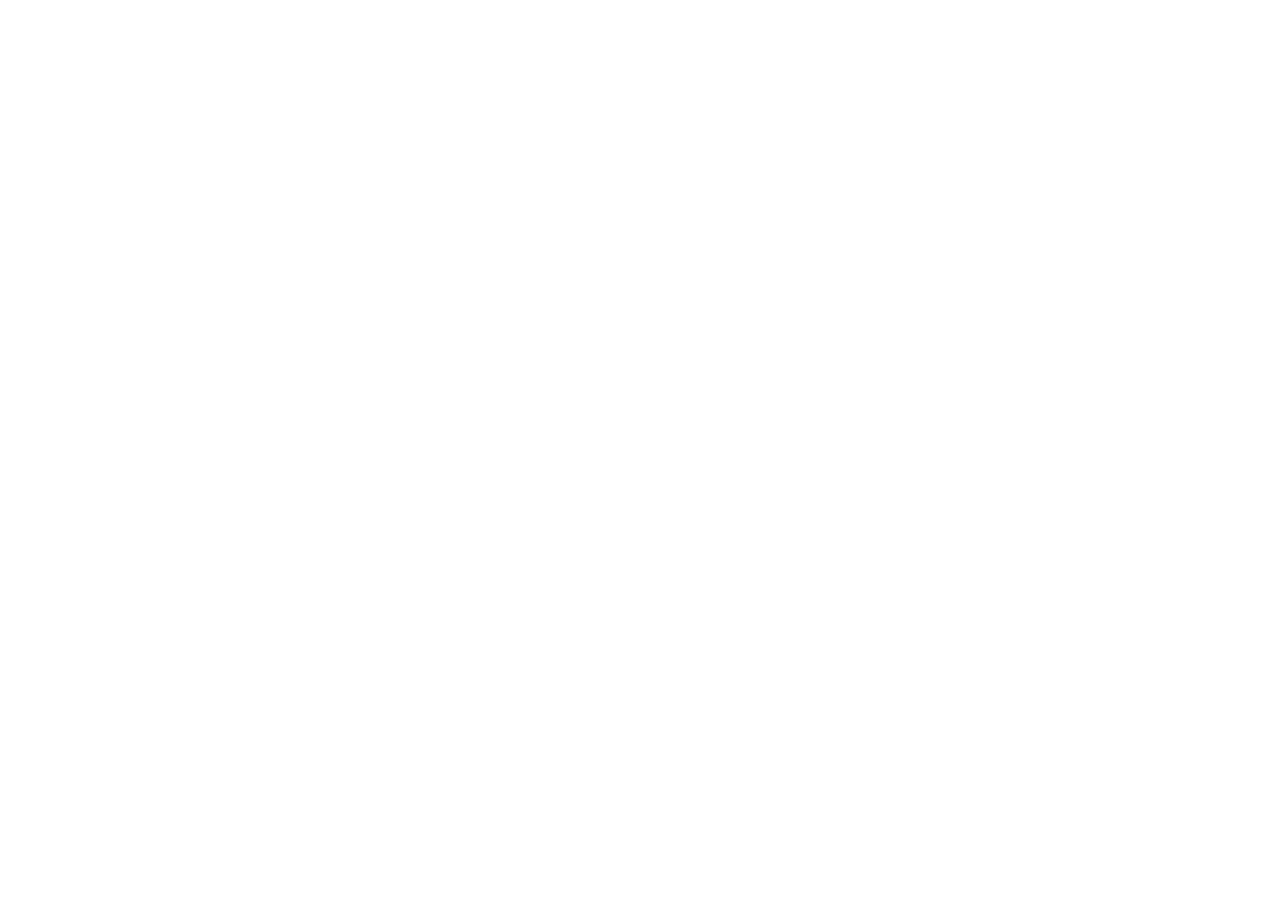
==== index.html @ 7b183e46 "inicio proyecto" ====
<!DOCTYPE html>
<html lang="es">
<head>
    <meta charset="UTF-8">
    <meta name="viewport" content="width=device-width, initial-scale=1.0">
    <link rel="stylesheet" href="style.css">
    <title>BeluPole Studio</title>
</head>
<body>
    
</body>
</html>
---- style.css ----
*{
    margin: 0;
    padding: 0;
    box-sizing: border-box;
}
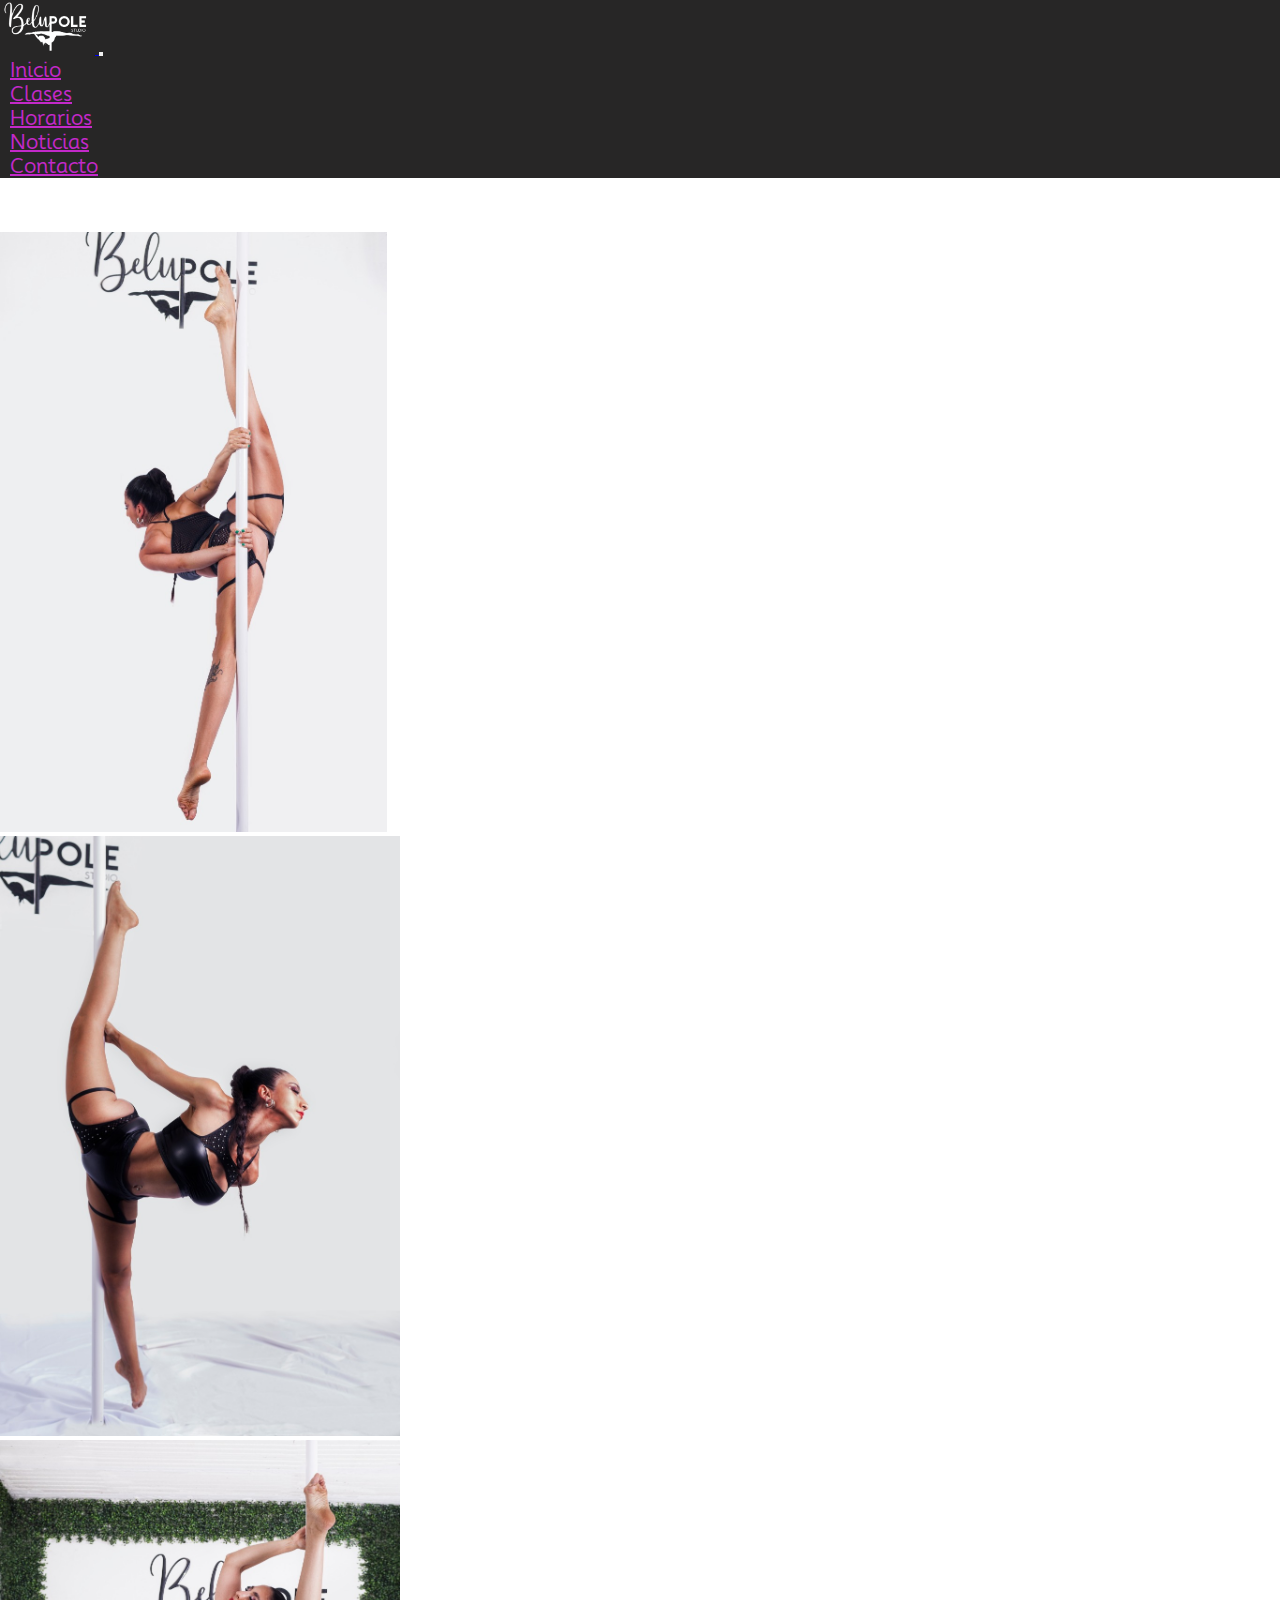
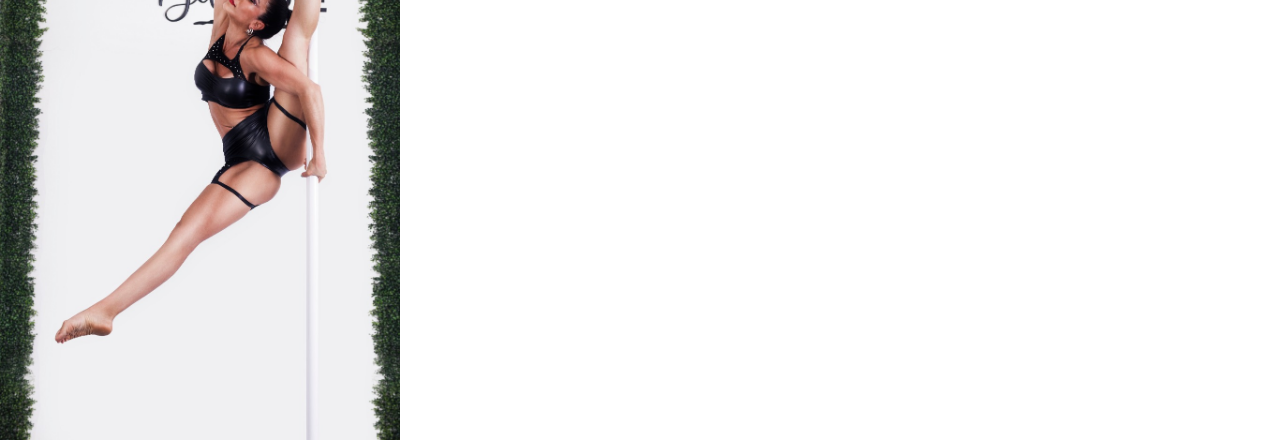
==== commit d0920366: "agregue carrousel de fotos y sass" ====
--- a/index.html
+++ b/index.html
@@ -3,10 +3,103 @@
 <head>
     <meta charset="UTF-8">
     <meta name="viewport" content="width=device-width, initial-scale=1.0">
+    <!-- inicia bootstrap -->
+    <link rel="stylesheet" href="https://cdn.jsdelivr.net/npm/bootstrap@4.6.2/dist/css/bootstrap.min.css" integrity="sha384-xOolHFLEh07PJGoPkLv1IbcEPTNtaed2xpHsD9ESMhqIYd0nLMwNLD69Npy4HI+N" crossorigin="anonymous">
+    <!-- finaliza bootstrap -->
+    <link rel="icon" type="image/png" href="./multimedia/BP_sin_fondo.png"/>
     <link rel="stylesheet" href="style.css">
     <title>BeluPole Studio</title>
 </head>
 <body>
+    <header>
+        <!-- inicia navbar -->
+        <nav class="navbar navbar-expand-md">
+          <div class="container-fluid">
+              <a class="navbar-brand" href="#">
+                 <img src="./multimedia/logoBeluPole.png" alt="Logo" style="width:95px;">
+              </a>
+              <!-- boton del menu pequeño -->
+             <button class="navbar-toggler" type="button" data-toggle="collapse" data-target="#menu" aria-controls="navbarSupportedContent" aria-expanded="false" aria-label="Toggle navigation">
+               <span class="navbar-toggler-icon">
+                 <i class="fa-solid fa-bars"></i>
+               </span>
+             </button>
+          </div>
+          <!-- fin boton del menu -->
+          <div class="collapse navbar-collapse" id="menu">
+              <ul class="navbar-nav">
+                <li class="nav-item">
+                    <a  href="index.html" class="nav-link">Inicio</a>
+                </li>
+                <li class="nav-item ">
+                    <a href="#" class="nav-link">Clases</a>
+                </li>
+                <li class="nav-item">
+                    <a href="#" class="nav-link">Horarios</a>
+                </li>
+                <li class="nav-item">
+                    <a href="#" class="nav-link">Noticias</a>
+                </li>
+                  <li class="nav-item">
+                    <a href="./contacto.html" class="nav-link">Contacto</a>
+                 </li>
+              </ul>
+         </div>
+        </nav>
+        <!-- fin navbar -->
+    </header>
+    <main>
+      <!-- inicia carousel de imagenes -->
+      <div class="container">
+        <div class="row">
+          <div class="col-sm-12">
+            <div id="demo" class="carousel slide" data-ride="carousel">
+
+              <!-- Indicators -->
+              <ul class="carousel-indicators">
+                <li data-target="#demo" data-slide-to="0" class="active"></li>
+                <li data-target="#demo" data-slide-to="1"></li>
+                <li data-target="#demo" data-slide-to="2"></li>
+              </ul>
+            
+              <!-- The slideshow -->
+              <div class="carousel-inner">
+                <div class="carousel-item active">
+                  <img src="./multimedia/01.jpeg" alt="Foto1">
+                </div>
+                <div class="carousel-item">
+                  <img src="./multimedia/02.jpeg" alt="Foto2">
+                </div>
+                <div class="carousel-item">
+                  <img src="./multimedia/03.jpeg" alt="Foto3">
+                </div>
+              </div>
+            
+              <!-- Left and right controls -->
+              <a class="carousel-control-prev" href="#demo" data-slide="prev">
+                <span class="carousel-control-prev-icon"></span>
+              </a>
+              <a class="carousel-control-next" href="#demo" data-slide="next">
+                <span class="carousel-control-next-icon"></span>
+              </a>
+            
+            </div>
+            <!-- inicia carousel de imagenes -->
+
+          </div>
+
+        </div>
+
+      </div>
+    </main>
     
+
+
+
+<!-- inicia bootstrap -->
+<script src="https://cdn.jsdelivr.net/npm/jquery@3.5.1/dist/jquery.slim.min.js" integrity="sha384-DfXdz2htPH0lsSSs5nCTpuj/zy4C+OGpamoFVy38MVBnE+IbbVYUew+OrCXaRkfj" crossorigin="anonymous"></script>
+<script src="https://cdn.jsdelivr.net/npm/popper.js@1.16.1/dist/umd/popper.min.js" integrity="sha384-9/reFTGAW83EW2RDu2S0VKaIzap3H66lZH81PoYlFhbGU+6BZp6G7niu735Sk7lN" crossorigin="anonymous"></script>
+<script src="https://cdn.jsdelivr.net/npm/bootstrap@4.6.2/dist/js/bootstrap.min.js" integrity="sha384-+sLIOodYLS7CIrQpBjl+C7nPvqq+FbNUBDunl/OZv93DB7Ln/533i8e/mZXLi/P+" crossorigin="anonymous"></script>
+<!-- finaliza bootstrap -->
 </body>
 </html>--- a/style.css
+++ b/style.css
@@ -1,5 +1,40 @@
+@import url('https://fonts.googleapis.com/css2?family=Cabin:ital,wght@0,400;0,500;0,600;1,400&family=Gloock&family=Inclusive+Sans:ital@0;1&family=Mooli&family=Rubik:ital,wght@0,400;0,500;0,700;1,400;1,500&display=swap');
+
+/* font-family: 'Cabin', sans-serif;
+font-family: 'Gloock', serif;
+font-family: 'Inclusive Sans', sans-serif;
+font-family: 'Mooli', sans-serif;
+font-family: 'Rubik', sans-serif; */
+
 *{
     margin: 0;
     padding: 0;
     box-sizing: border-box;
+}
+
+header{
+    background-color: rgb(39, 38, 38);
+}
+
+.nav-link{
+    color: rgb(195, 41, 201);
+    font-family: 'Mooli', sans-serif;
+    font-size: 20px;
+    margin: 10px;
+    text-shadow: 0 0 30 solid palevioletred;
+}
+
+.nav-item a:hover{
+    color: white;
+}
+
+/* .navbar-toggler-icon{
+    color: rgb(195, 41, 201);
+} */
+.carousel-inner img{
+    max-height: 600px;
+}
+
+.carousel-inner{
+    width: 100%;
 }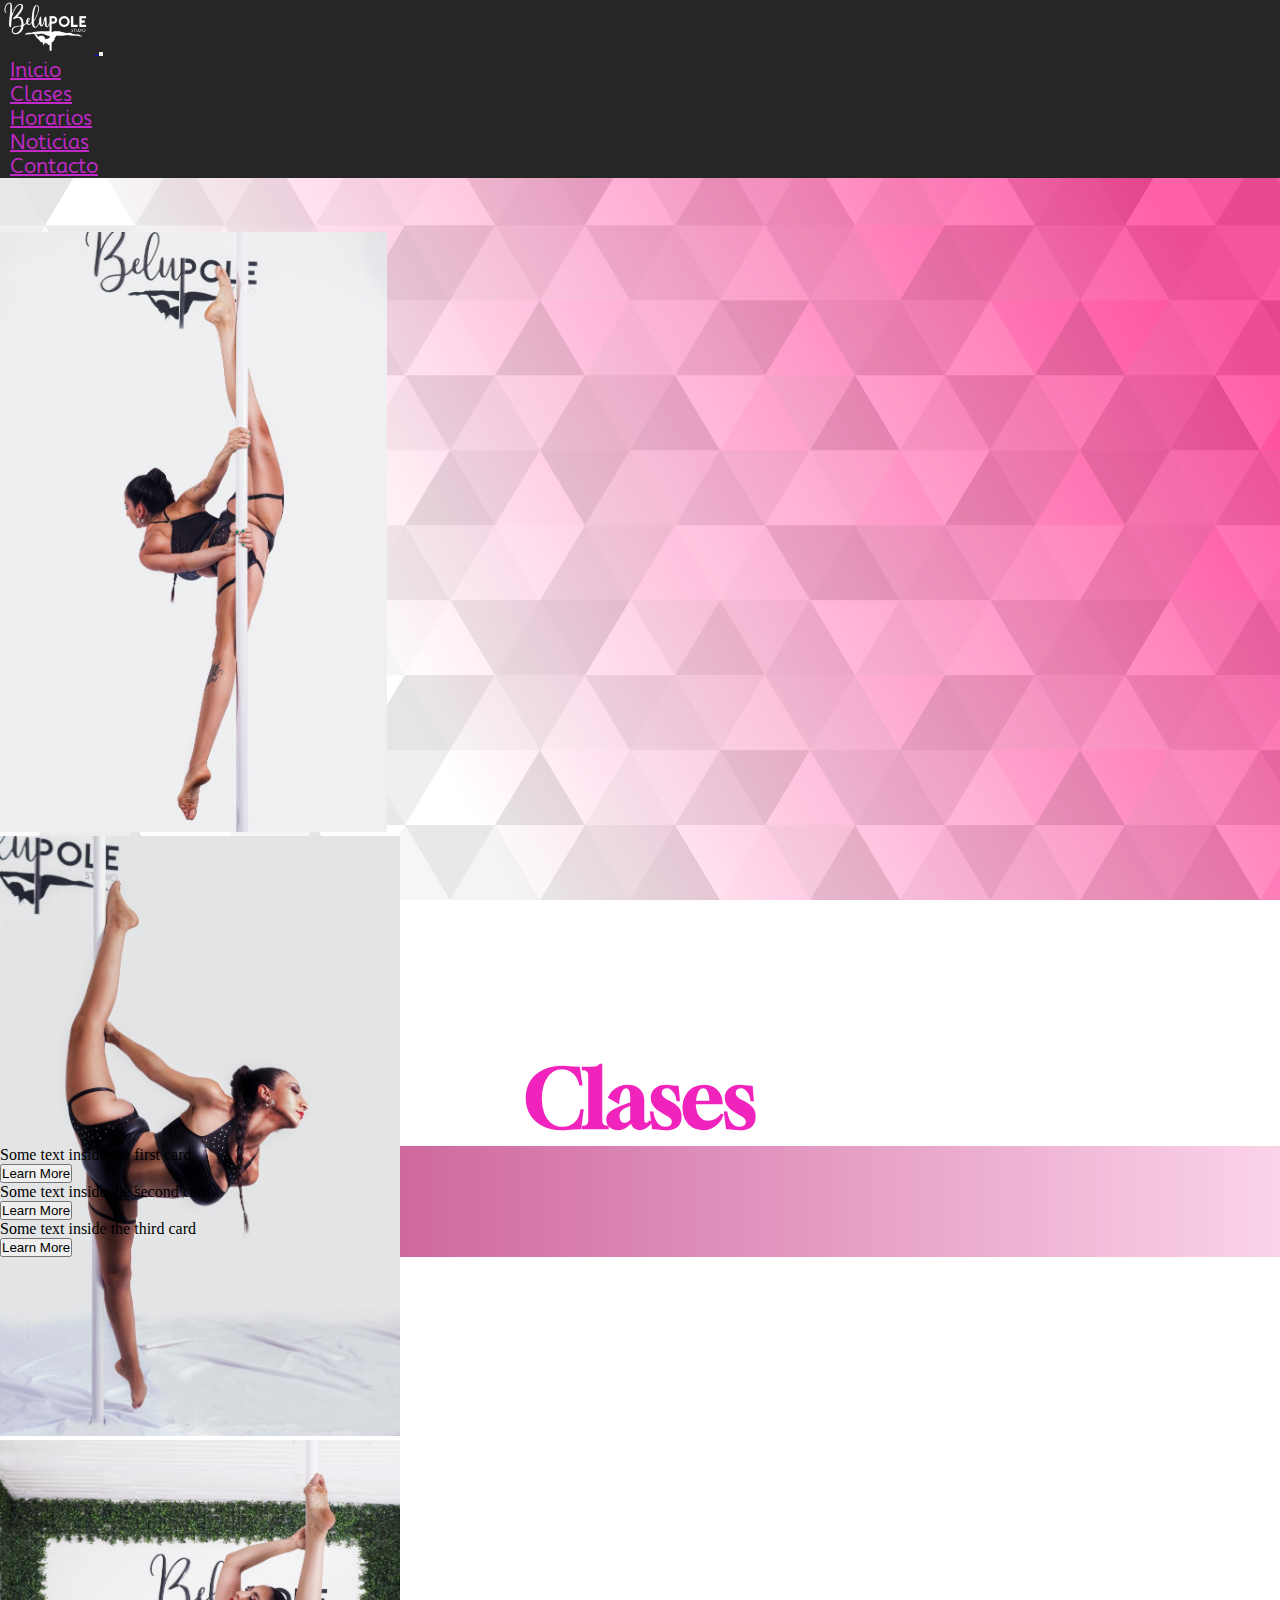
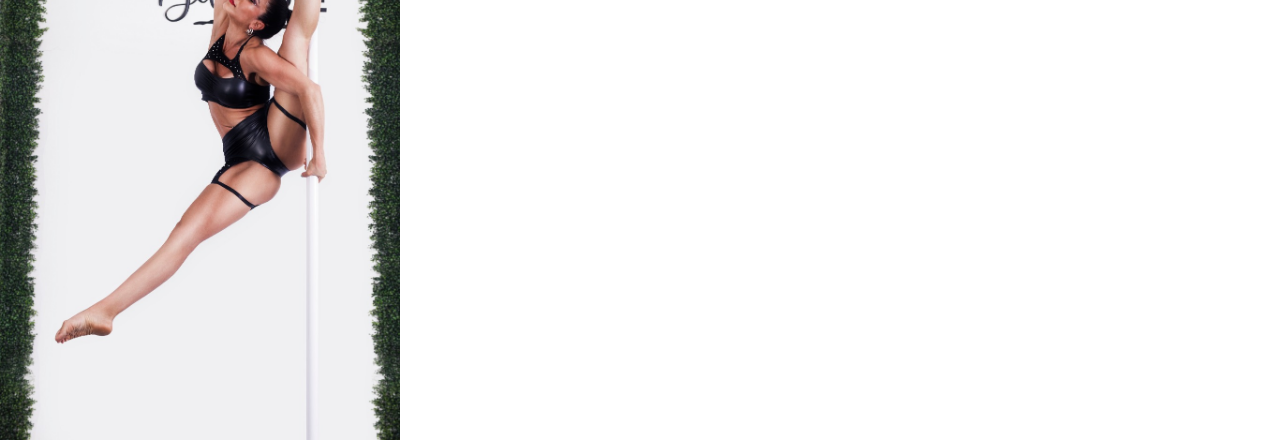
==== commit 3662227c: "agregué section con cards" ====
--- a/index.html
+++ b/index.html
@@ -11,88 +11,112 @@
     <title>BeluPole Studio</title>
 </head>
 <body>
-    <header>
-        <!-- inicia navbar -->
-        <nav class="navbar navbar-expand-md">
-          <div class="container-fluid">
-              <a class="navbar-brand" href="#">
-                 <img src="./multimedia/logoBeluPole.png" alt="Logo" style="width:95px;">
-              </a>
-              <!-- boton del menu pequeño -->
-             <button class="navbar-toggler" type="button" data-toggle="collapse" data-target="#menu" aria-controls="navbarSupportedContent" aria-expanded="false" aria-label="Toggle navigation">
-               <span class="navbar-toggler-icon">
-                 <i class="fa-solid fa-bars"></i>
-               </span>
-             </button>
+  <header>
+    <!-- inicia navbar -->
+    <nav class="navbar navbar-expand-md">
+      <div class="container-fluid">
+        <a class="navbar-brand" href="#">
+          <img src="./multimedia/logoBeluPole.png" alt="Logo" style="width:95px;">
+        </a>
+        <!-- boton del menu pequeño -->
+        <button class="navbar-toggler" type="button" data-toggle="collapse" data-target="#menu" aria-controls="navbarSupportedContent" aria-expanded="false" aria-label="Toggle navigation">
+          <span class="navbar-toggler-icon">
+            <i class="fa-solid fa-bars"></i>
+          </span>
+        </button>
+      </div>
+    <!-- fin boton del menu -->
+    <div class="collapse navbar-collapse" id="menu">
+      <ul class="navbar-nav">
+        <li class="nav-item">
+          <a  href="index.html" class="nav-link">Inicio</a>
+        </li>
+        <li class="nav-item ">
+          <a href="#" class="nav-link">Clases</a>
+        </li>
+        <li class="nav-item">
+          <a href="#" class="nav-link">Horarios</a>
+        </li>
+        <li class="nav-item">
+          <a href="#" class="nav-link">Noticias</a>
+        </li>
+        <li class="nav-item">
+          <a href="./contacto.html" class="nav-link">Contacto</a>
+        </li>
+      </ul>
+    </div>
+    </nav>
+    <!-- fin navbar -->
+  </header>
+<main>
+  <!-- inicia carrousel de imagenes -->
+  <div class="fondo">
+    <div class="container">
+      <div class="row">
+        <div class="col-sm-12 row justify-content-center">
+          <div id="demo" class="carousel slide" data-ride="carousel">
+
+          <!-- Indicators -->
+          <ul class="carousel-indicators">
+          <li data-target="#demo" data-slide-to="0" class="active"></li>
+          <li data-target="#demo" data-slide-to="1"></li>
+          <li data-target="#demo" data-slide-to="2"></li>
+          </ul>
+
+          <!-- The slideshow -->
+          <div class="carousel-inner">
+            <div class="carousel-item active">
+              <img src="./multimedia/01.jpeg" alt="Foto1">
+            </div>
+            <div class="carousel-item">
+              <img src="./multimedia/02.jpeg" alt="Foto2">
+            </div>
+            <div class="carousel-item">
+              <img src="./multimedia/03.jpeg" alt="Foto3">
+            </div>
           </div>
-          <!-- fin boton del menu -->
-          <div class="collapse navbar-collapse" id="menu">
-              <ul class="navbar-nav">
-                <li class="nav-item">
-                    <a  href="index.html" class="nav-link">Inicio</a>
-                </li>
-                <li class="nav-item ">
-                    <a href="#" class="nav-link">Clases</a>
-                </li>
-                <li class="nav-item">
-                    <a href="#" class="nav-link">Horarios</a>
-                </li>
-                <li class="nav-item">
-                    <a href="#" class="nav-link">Noticias</a>
-                </li>
-                  <li class="nav-item">
-                    <a href="./contacto.html" class="nav-link">Contacto</a>
-                 </li>
-              </ul>
-         </div>
-        </nav>
-        <!-- fin navbar -->
-    </header>
-    <main>
-      <!-- inicia carousel de imagenes -->
-      <div class="container">
-        <div class="row">
-          <div class="col-sm-12">
-            <div id="demo" class="carousel slide" data-ride="carousel">
-
-              <!-- Indicators -->
-              <ul class="carousel-indicators">
-                <li data-target="#demo" data-slide-to="0" class="active"></li>
-                <li data-target="#demo" data-slide-to="1"></li>
-                <li data-target="#demo" data-slide-to="2"></li>
-              </ul>
-            
-              <!-- The slideshow -->
-              <div class="carousel-inner">
-                <div class="carousel-item active">
-                  <img src="./multimedia/01.jpeg" alt="Foto1">
-                </div>
-                <div class="carousel-item">
-                  <img src="./multimedia/02.jpeg" alt="Foto2">
-                </div>
-                <div class="carousel-item">
-                  <img src="./multimedia/03.jpeg" alt="Foto3">
-                </div>
-              </div>
-            
-              <!-- Left and right controls -->
-              <a class="carousel-control-prev" href="#demo" data-slide="prev">
-                <span class="carousel-control-prev-icon"></span>
-              </a>
-              <a class="carousel-control-next" href="#demo" data-slide="next">
-                <span class="carousel-control-next-icon"></span>
-              </a>
-            
-            </div>
-            <!-- inicia carousel de imagenes -->
-
-          </div>
+          <!-- Left and right controls -->
+          <a class="carousel-control-prev" href="#demo" data-slide="prev">
+          <span class="carousel-control-prev-icon"></span>
+          </a>
+          <a class="carousel-control-next" href="#demo" data-slide="next">
+          <span class="carousel-control-next-icon"></span>
+          </a>
 
         </div>
+        <!-- fin carrousel de imagenes -->
+      </div>
+      </div>
+    </div>
+  </div>
+</main>
+<section class="clases">
+  <h2>Clases</h2>
+  <div class="card-deck">
+    <div class="card">
+      <div class="card-body text-center">
+        <p class="card-text">Some text inside the first card</p>
+        <button class="learn-more"> Learn More
+        </button>
+      </div>
+    </div>
+    <div class="card">
+      <div class="card-body text-center">
+        <p class="card-text">Some text inside the second card</p>
+        <button class="learn-more"> Learn More
+        </button>
+      </div>
+    </div>
+    <div class="card">
+      <div class="card-body text-center">
+        <p class="card-text">Some text inside the third card</p>
+        <button class="learn-more"> Learn More
+        </button>
+      </div>
+    </div>
+  </div>
+</section>
 
-      </div>
-    </main>
-    
 
 
 
--- a/style.css
+++ b/style.css
@@ -1,40 +1,57 @@
-@import url('https://fonts.googleapis.com/css2?family=Cabin:ital,wght@0,400;0,500;0,600;1,400&family=Gloock&family=Inclusive+Sans:ital@0;1&family=Mooli&family=Rubik:ital,wght@0,400;0,500;0,700;1,400;1,500&display=swap');
-
+@import url("https://fonts.googleapis.com/css2?family=Cabin:ital,wght@0,400;0,500;0,600;1,400&family=Gloock&family=Inclusive+Sans:ital@0;1&family=Mooli&family=Rubik:ital,wght@0,400;0,500;0,700;1,400;1,500&display=swap");
 /* font-family: 'Cabin', sans-serif;
 font-family: 'Gloock', serif;
 font-family: 'Inclusive Sans', sans-serif;
 font-family: 'Mooli', sans-serif;
 font-family: 'Rubik', sans-serif; */
-
-*{
-    margin: 0;
-    padding: 0;
-    box-sizing: border-box;
+* {
+  margin: 0;
+  padding: 0;
+  box-sizing: border-box;
 }
 
-header{
-    background-color: rgb(39, 38, 38);
+header {
+  background-color: rgb(39, 38, 38);
 }
 
-.nav-link{
-    color: rgb(195, 41, 201);
-    font-family: 'Mooli', sans-serif;
-    font-size: 20px;
-    margin: 10px;
-    text-shadow: 0 0 30 solid palevioletred;
+.nav-link {
+  color: rgb(195, 41, 201);
+  font-family: "Mooli", sans-serif;
+  font-size: 20px;
+  margin: 10px;
+  text-shadow: 0 0 30 solid palevioletred;
 }
 
-.nav-item a:hover{
-    color: white;
+.nav-item a:hover {
+  color: white;
 }
 
-/* .navbar-toggler-icon{
-    color: rgb(195, 41, 201);
-} */
-.carousel-inner img{
-    max-height: 600px;
+.carousel-inner img {
+  max-height: 600px;
 }
 
-.carousel-inner{
-    width: 100%;
-}+.carousel-inner {
+  height: calc(100vh - 82px);
+}
+
+.fondo {
+  background-color: #ffffff;
+  background-image: url("data:image/svg+xml,%3Csvg xmlns='http://www.w3.org/2000/svg' width='100%25'%3E%3Cdefs%3E%3ClinearGradient id='a' gradientUnits='userSpaceOnUse' x1='0' x2='0' y1='0' y2='100%25' gradientTransform='rotate(240)'%3E%3Cstop offset='0' stop-color='%23ffffff'/%3E%3Cstop offset='1' stop-color='%23FF4F9F'/%3E%3C/linearGradient%3E%3Cpattern patternUnits='userSpaceOnUse' id='b' width='540' height='450' x='0' y='0' viewBox='0 0 1080 900'%3E%3Cg fill-opacity='0.1'%3E%3Cpolygon fill='%23444' points='90 150 0 300 180 300'/%3E%3Cpolygon points='90 150 180 0 0 0'/%3E%3Cpolygon fill='%23AAA' points='270 150 360 0 180 0'/%3E%3Cpolygon fill='%23DDD' points='450 150 360 300 540 300'/%3E%3Cpolygon fill='%23999' points='450 150 540 0 360 0'/%3E%3Cpolygon points='630 150 540 300 720 300'/%3E%3Cpolygon fill='%23DDD' points='630 150 720 0 540 0'/%3E%3Cpolygon fill='%23444' points='810 150 720 300 900 300'/%3E%3Cpolygon fill='%23FFF' points='810 150 900 0 720 0'/%3E%3Cpolygon fill='%23DDD' points='990 150 900 300 1080 300'/%3E%3Cpolygon fill='%23444' points='990 150 1080 0 900 0'/%3E%3Cpolygon fill='%23DDD' points='90 450 0 600 180 600'/%3E%3Cpolygon points='90 450 180 300 0 300'/%3E%3Cpolygon fill='%23666' points='270 450 180 600 360 600'/%3E%3Cpolygon fill='%23AAA' points='270 450 360 300 180 300'/%3E%3Cpolygon fill='%23DDD' points='450 450 360 600 540 600'/%3E%3Cpolygon fill='%23999' points='450 450 540 300 360 300'/%3E%3Cpolygon fill='%23999' points='630 450 540 600 720 600'/%3E%3Cpolygon fill='%23FFF' points='630 450 720 300 540 300'/%3E%3Cpolygon points='810 450 720 600 900 600'/%3E%3Cpolygon fill='%23DDD' points='810 450 900 300 720 300'/%3E%3Cpolygon fill='%23AAA' points='990 450 900 600 1080 600'/%3E%3Cpolygon fill='%23444' points='990 450 1080 300 900 300'/%3E%3Cpolygon fill='%23222' points='90 750 0 900 180 900'/%3E%3Cpolygon points='270 750 180 900 360 900'/%3E%3Cpolygon fill='%23DDD' points='270 750 360 600 180 600'/%3E%3Cpolygon points='450 750 540 600 360 600'/%3E%3Cpolygon points='630 750 540 900 720 900'/%3E%3Cpolygon fill='%23444' points='630 750 720 600 540 600'/%3E%3Cpolygon fill='%23AAA' points='810 750 720 900 900 900'/%3E%3Cpolygon fill='%23666' points='810 750 900 600 720 600'/%3E%3Cpolygon fill='%23999' points='990 750 900 900 1080 900'/%3E%3Cpolygon fill='%23999' points='180 0 90 150 270 150'/%3E%3Cpolygon fill='%23444' points='360 0 270 150 450 150'/%3E%3Cpolygon fill='%23FFF' points='540 0 450 150 630 150'/%3E%3Cpolygon points='900 0 810 150 990 150'/%3E%3Cpolygon fill='%23222' points='0 300 -90 450 90 450'/%3E%3Cpolygon fill='%23FFF' points='0 300 90 150 -90 150'/%3E%3Cpolygon fill='%23FFF' points='180 300 90 450 270 450'/%3E%3Cpolygon fill='%23666' points='180 300 270 150 90 150'/%3E%3Cpolygon fill='%23222' points='360 300 270 450 450 450'/%3E%3Cpolygon fill='%23FFF' points='360 300 450 150 270 150'/%3E%3Cpolygon fill='%23444' points='540 300 450 450 630 450'/%3E%3Cpolygon fill='%23222' points='540 300 630 150 450 150'/%3E%3Cpolygon fill='%23AAA' points='720 300 630 450 810 450'/%3E%3Cpolygon fill='%23666' points='720 300 810 150 630 150'/%3E%3Cpolygon fill='%23FFF' points='900 300 810 450 990 450'/%3E%3Cpolygon fill='%23999' points='900 300 990 150 810 150'/%3E%3Cpolygon points='0 600 -90 750 90 750'/%3E%3Cpolygon fill='%23666' points='0 600 90 450 -90 450'/%3E%3Cpolygon fill='%23AAA' points='180 600 90 750 270 750'/%3E%3Cpolygon fill='%23444' points='180 600 270 450 90 450'/%3E%3Cpolygon fill='%23444' points='360 600 270 750 450 750'/%3E%3Cpolygon fill='%23999' points='360 600 450 450 270 450'/%3E%3Cpolygon fill='%23666' points='540 600 630 450 450 450'/%3E%3Cpolygon fill='%23222' points='720 600 630 750 810 750'/%3E%3Cpolygon fill='%23FFF' points='900 600 810 750 990 750'/%3E%3Cpolygon fill='%23222' points='900 600 990 450 810 450'/%3E%3Cpolygon fill='%23DDD' points='0 900 90 750 -90 750'/%3E%3Cpolygon fill='%23444' points='180 900 270 750 90 750'/%3E%3Cpolygon fill='%23FFF' points='360 900 450 750 270 750'/%3E%3Cpolygon fill='%23AAA' points='540 900 630 750 450 750'/%3E%3Cpolygon fill='%23FFF' points='720 900 810 750 630 750'/%3E%3Cpolygon fill='%23222' points='900 900 990 750 810 750'/%3E%3Cpolygon fill='%23222' points='1080 300 990 450 1170 450'/%3E%3Cpolygon fill='%23FFF' points='1080 300 1170 150 990 150'/%3E%3Cpolygon points='1080 600 990 750 1170 750'/%3E%3Cpolygon fill='%23666' points='1080 600 1170 450 990 450'/%3E%3Cpolygon fill='%23DDD' points='1080 900 1170 750 990 750'/%3E%3C/g%3E%3C/pattern%3E%3C/defs%3E%3Crect x='0' y='0' fill='url(%23a)' width='100%25' height='100%25'/%3E%3Crect x='0' y='0' fill='url(%23b)' width='100%25' height='100%25'/%3E%3C/svg%3E");
+  background-attachment: fixed;
+  background-size: cover;
+}
+
+h2 {
+  font-size: 80px;
+  color: rgb(240, 36, 189);
+  font-family: "Gloock", serif;
+  text-align: center;
+}
+
+.card {
+  background: #FBD3E9; /* fallback for old browsers */
+  background: -webkit-linear-gradient(to right, #BB377D, #FBD3E9); /* Chrome 10-25, Safari 5.1-6 */
+  background: linear-gradient(to right, #BB377D, #FBD3E9); /* W3C, IE 10+/ Edge, Firefox 16+, Chrome 26+, Opera 12+, Safari 7+ */
+}
+
+/*# sourceMappingURL=style.css.map */
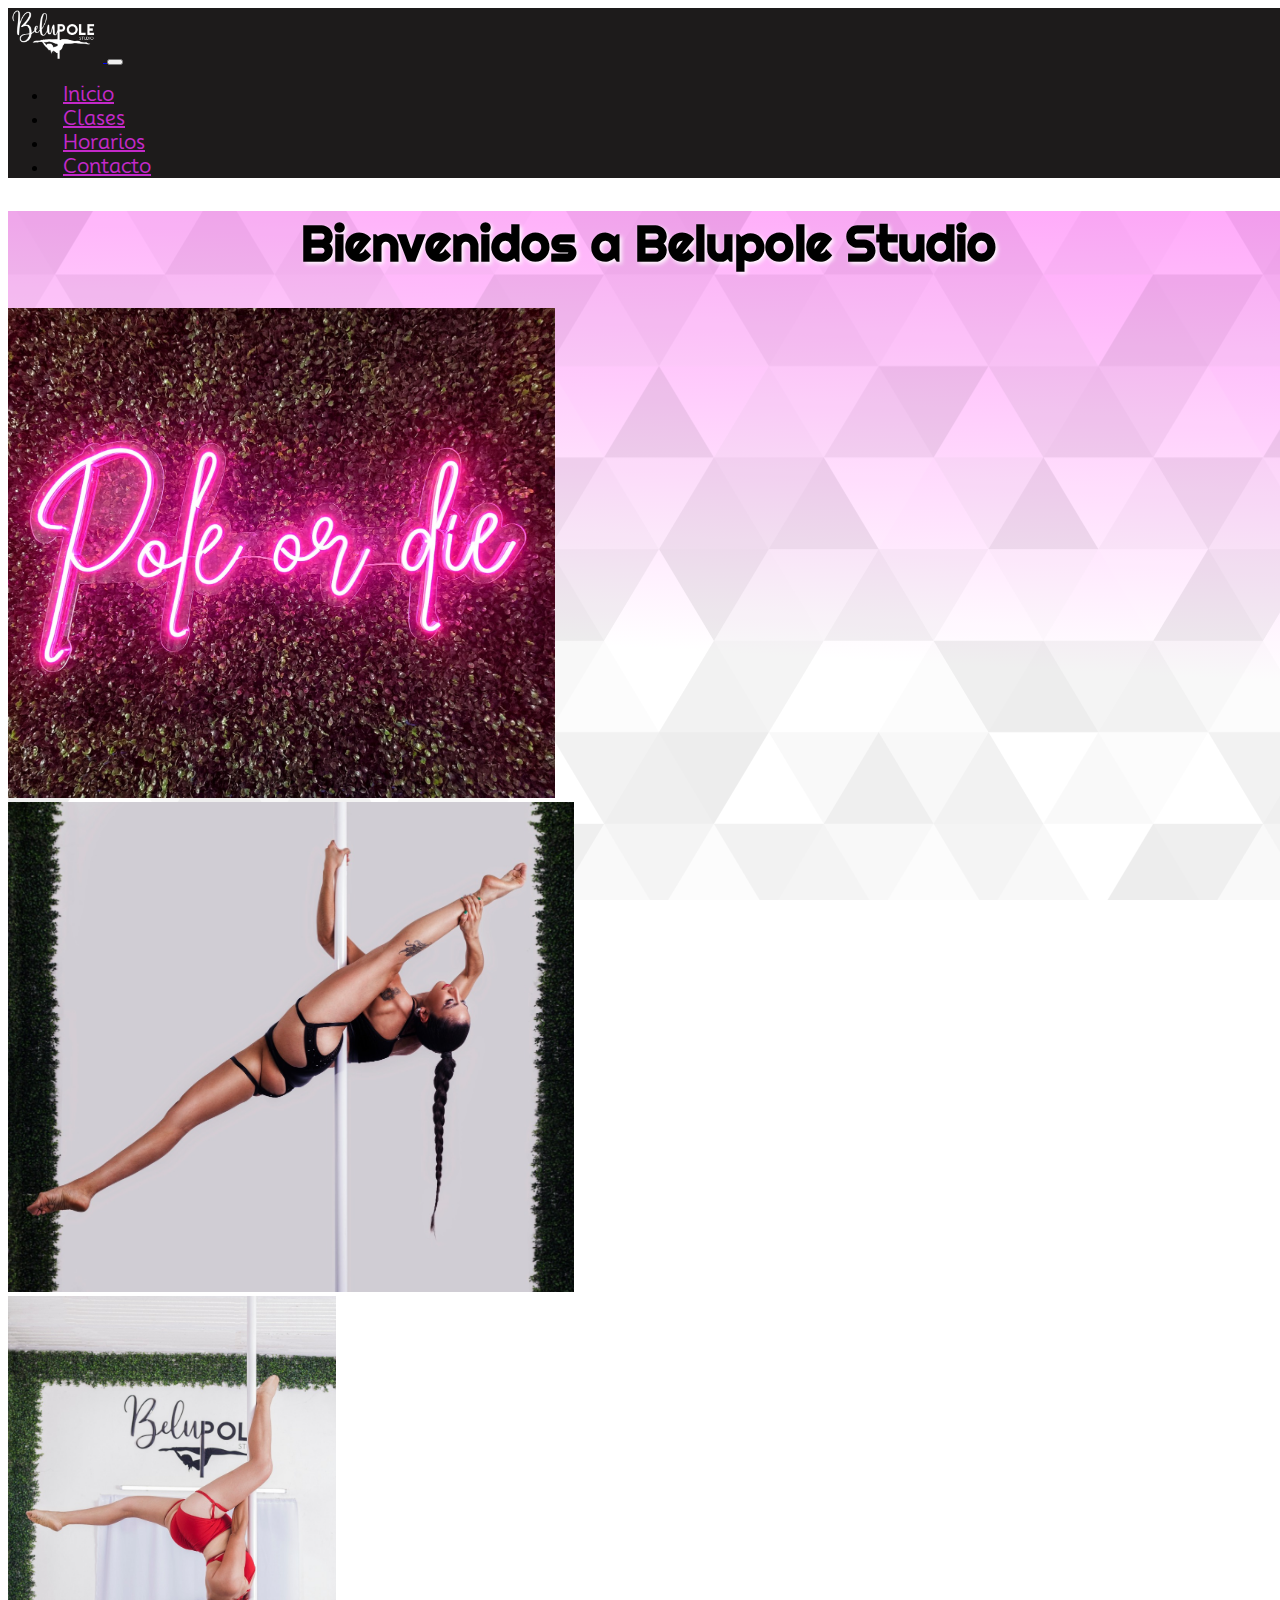
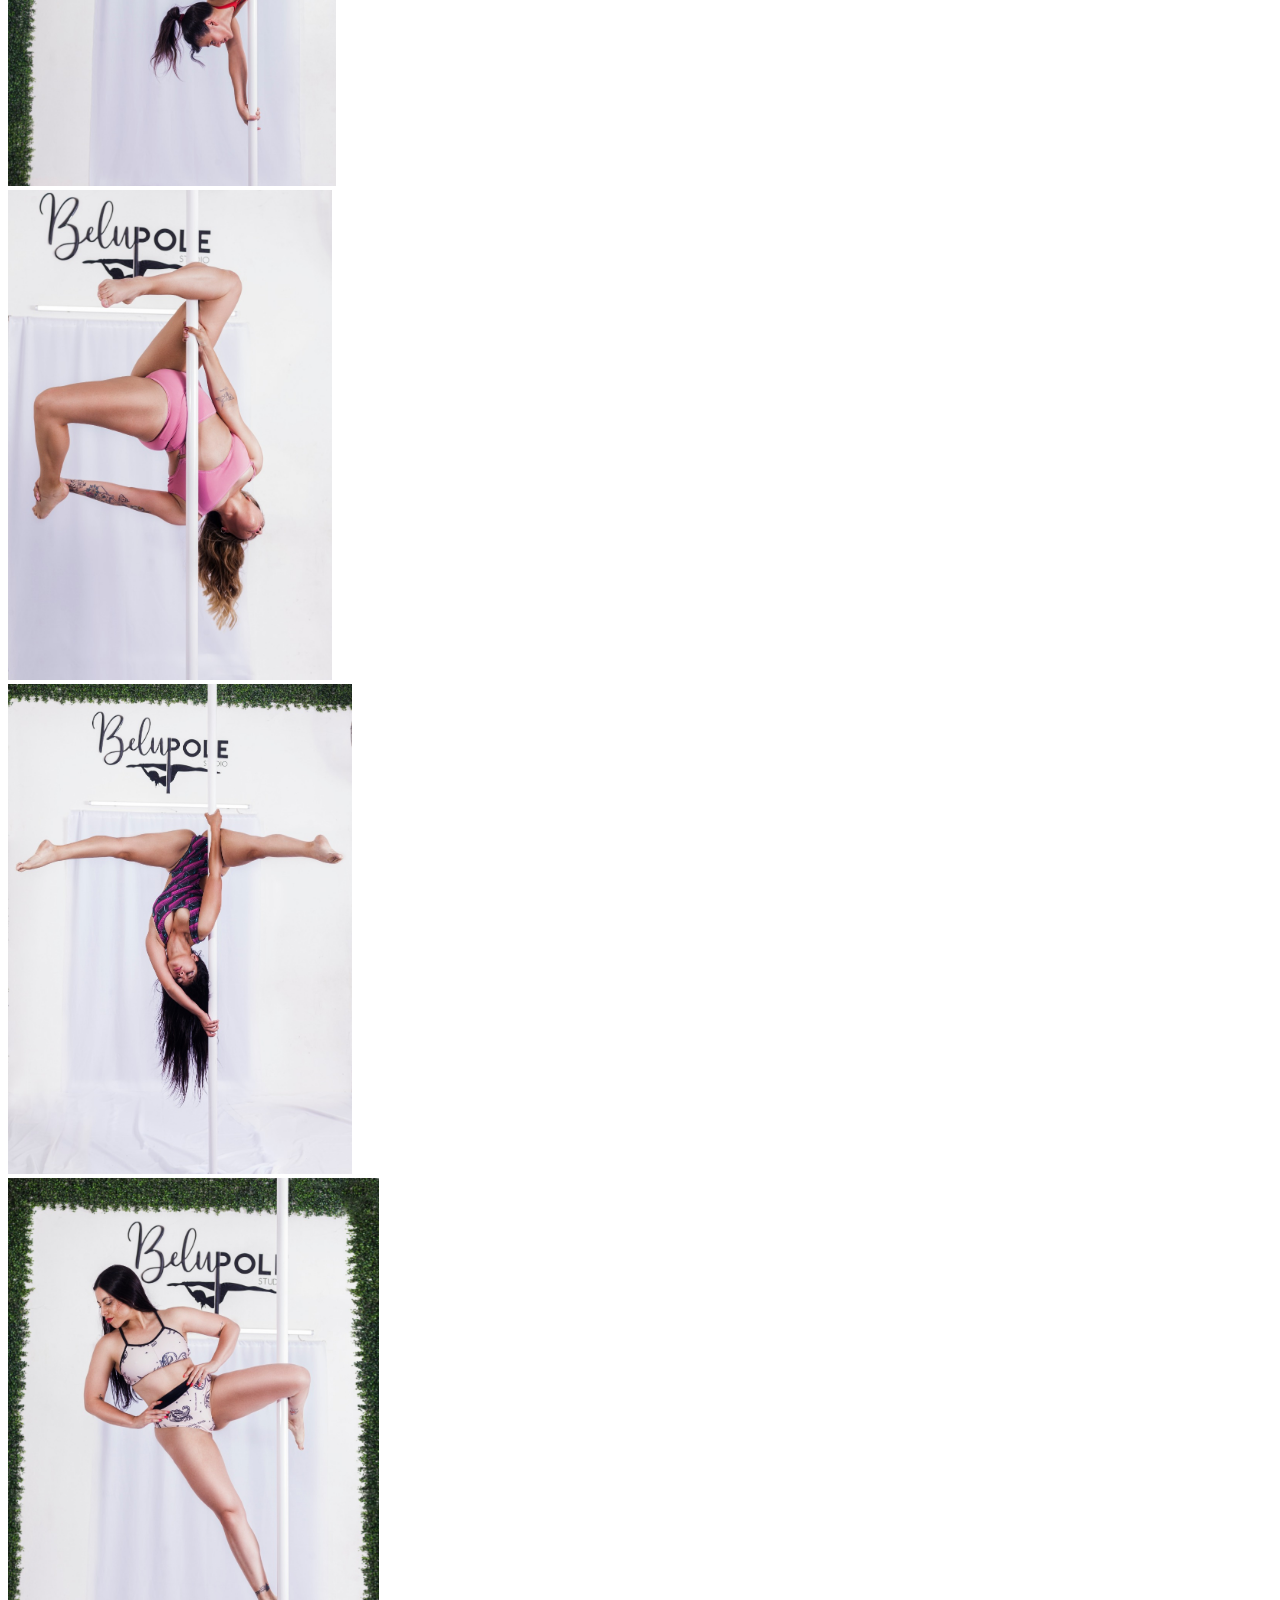
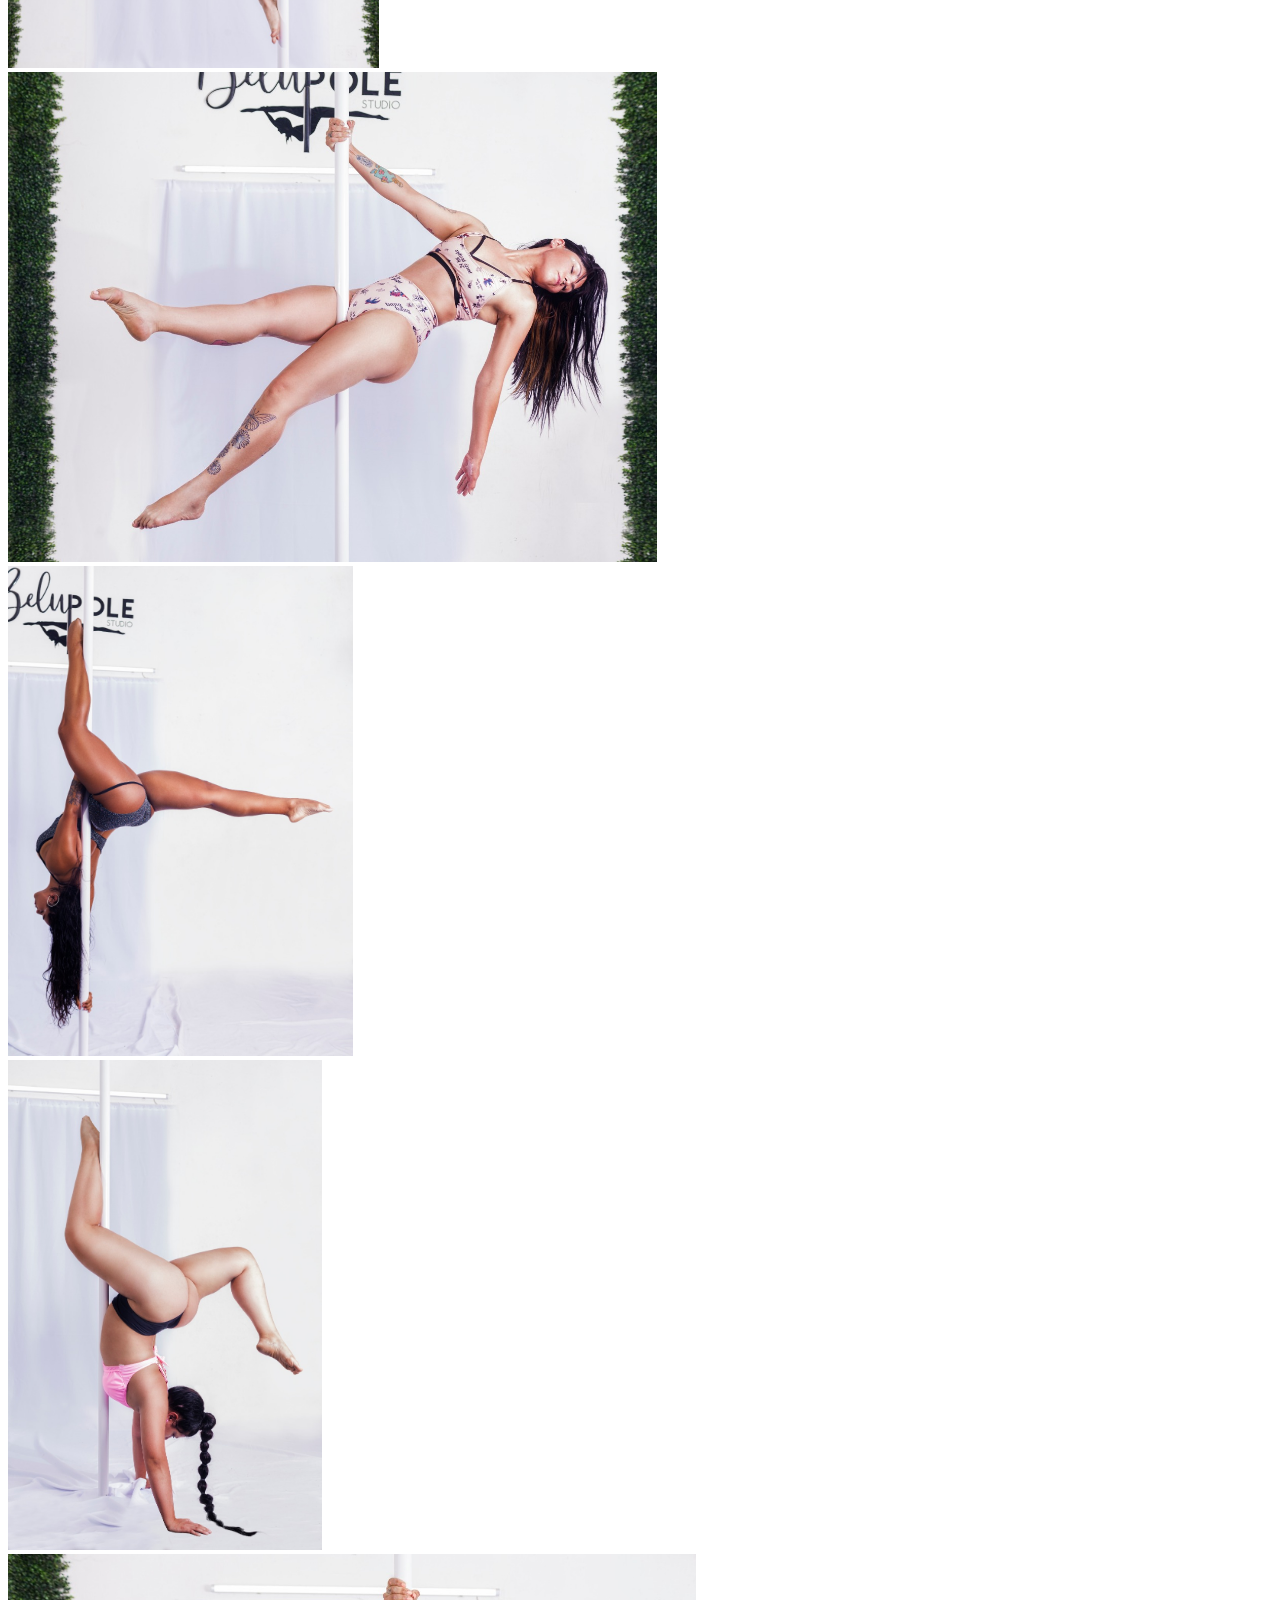
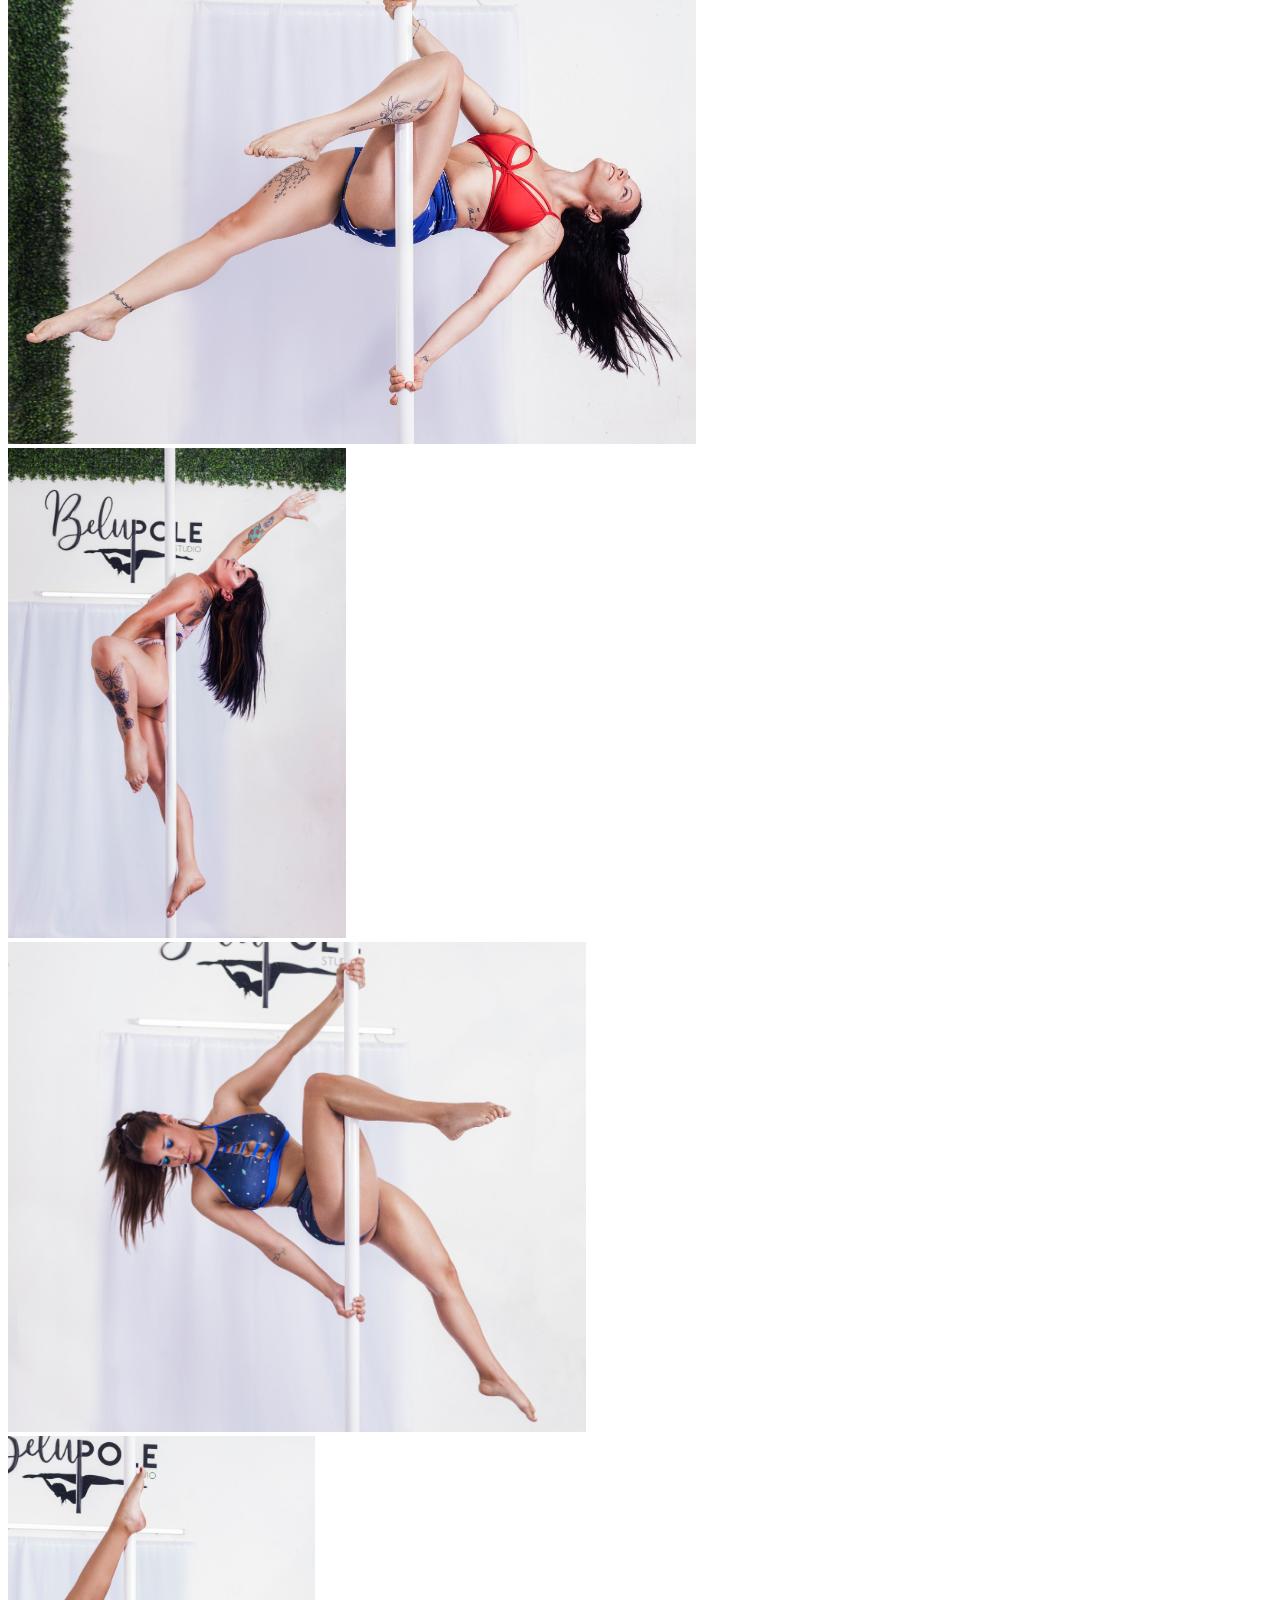
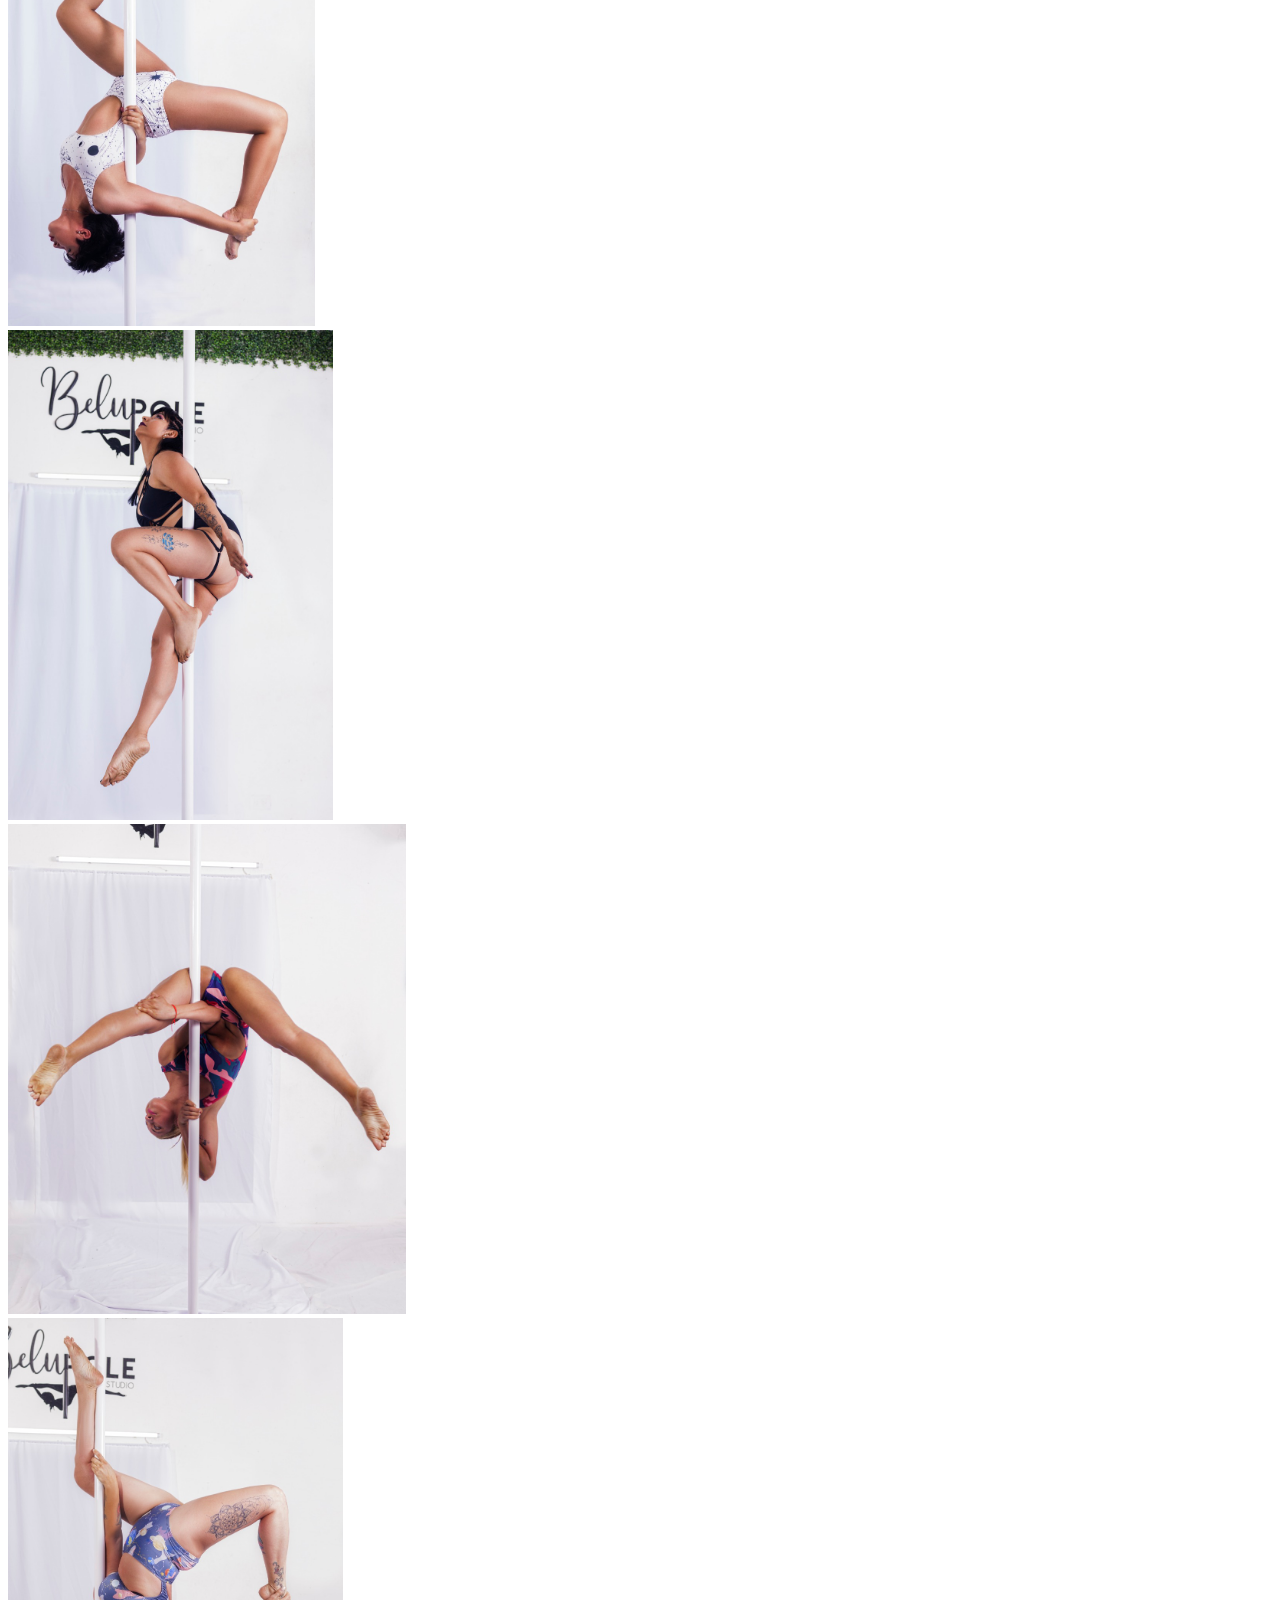
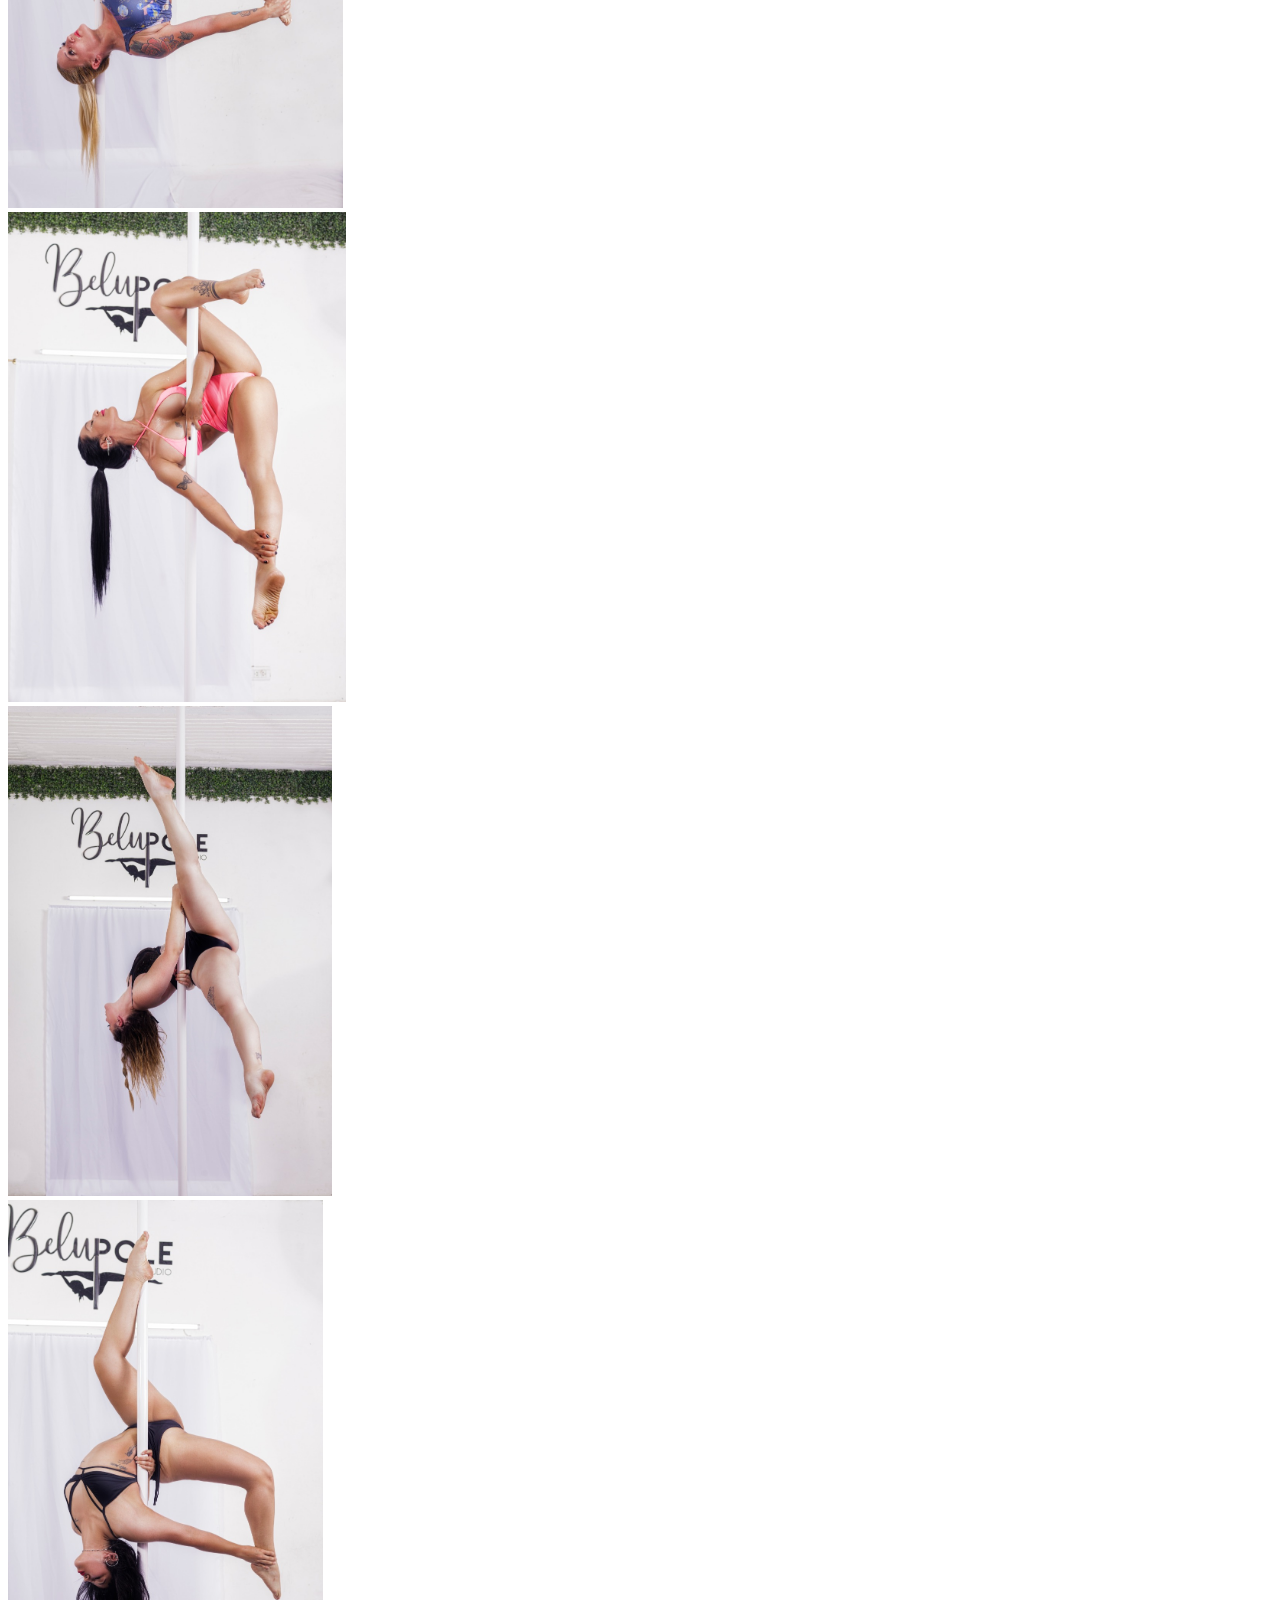
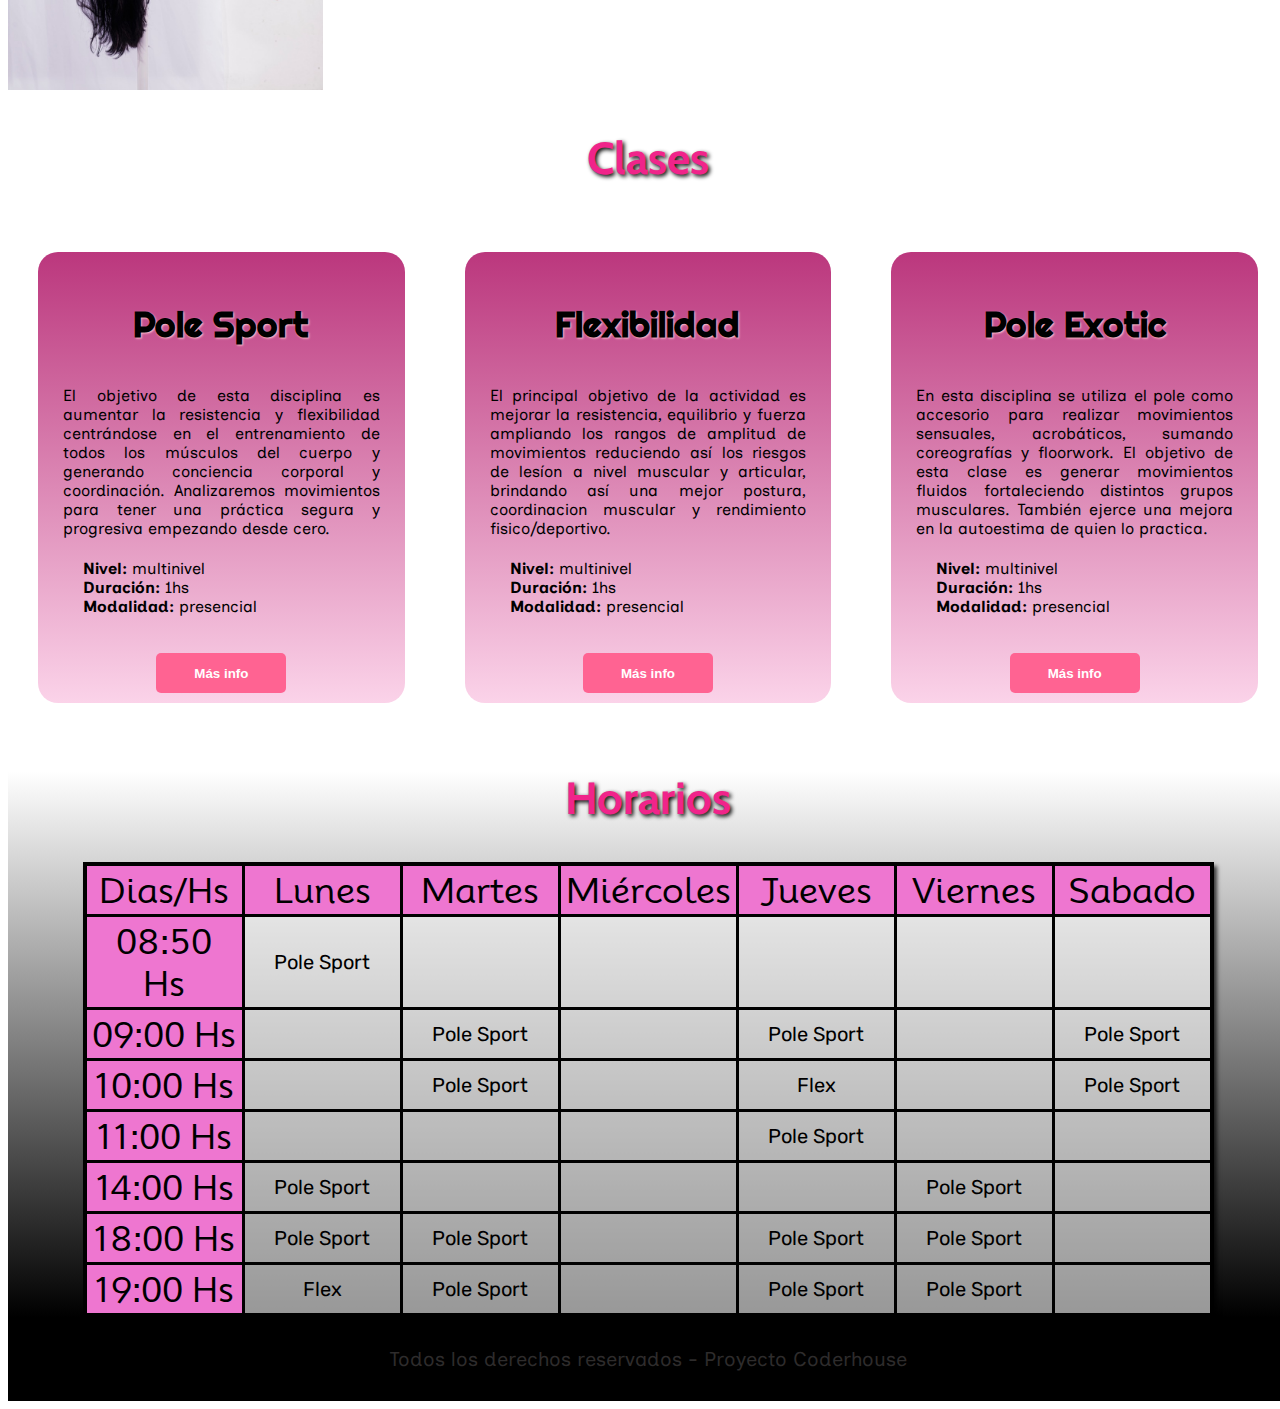
==== commit 2d4993a9: "agregue tabla horarios y termine contactos" ====
--- a/index.html
+++ b/index.html
@@ -7,6 +7,7 @@
     <link rel="stylesheet" href="https://cdn.jsdelivr.net/npm/bootstrap@4.6.2/dist/css/bootstrap.min.css" integrity="sha384-xOolHFLEh07PJGoPkLv1IbcEPTNtaed2xpHsD9ESMhqIYd0nLMwNLD69Npy4HI+N" crossorigin="anonymous">
     <!-- finaliza bootstrap -->
     <link rel="icon" type="image/png" href="./multimedia/BP_sin_fondo.png"/>
+    <link rel="stylesheet" href="https://cdnjs.cloudflare.com/ajax/libs/font-awesome/6.4.2/css/all.min.css" integrity="sha512-z3gLpd7yknf1YoNbCzqRKc4qyor8gaKU1qmn+CShxbuBusANI9QpRohGBreCFkKxLhei6S9CQXFEbbKuqLg0DA==" crossorigin="anonymous" referrerpolicy="no-referrer" />
     <link rel="stylesheet" href="style.css">
     <title>BeluPole Studio</title>
 </head>
@@ -18,104 +19,259 @@
         <a class="navbar-brand" href="#">
           <img src="./multimedia/logoBeluPole.png" alt="Logo" style="width:95px;">
         </a>
-        <!-- boton del menu pequeño -->
+          <!-- boton del menu pequeño -->
         <button class="navbar-toggler" type="button" data-toggle="collapse" data-target="#menu" aria-controls="navbarSupportedContent" aria-expanded="false" aria-label="Toggle navigation">
           <span class="navbar-toggler-icon">
             <i class="fa-solid fa-bars"></i>
           </span>
         </button>
       </div>
-    <!-- fin boton del menu -->
-    <div class="collapse navbar-collapse" id="menu">
-      <ul class="navbar-nav">
-        <li class="nav-item">
-          <a  href="index.html" class="nav-link">Inicio</a>
-        </li>
-        <li class="nav-item ">
-          <a href="#" class="nav-link">Clases</a>
-        </li>
-        <li class="nav-item">
-          <a href="#" class="nav-link">Horarios</a>
-        </li>
-        <li class="nav-item">
-          <a href="#" class="nav-link">Noticias</a>
-        </li>
-        <li class="nav-item">
-          <a href="./contacto.html" class="nav-link">Contacto</a>
-        </li>
-      </ul>
-    </div>
+      <!-- fin boton del menu pequeño-->
+      <div class="collapse navbar-collapse" id="menu">
+        <ul class="navbar-nav">
+          <li class="nav-item">
+            <a  href="index.html" class="nav-link">Inicio</a>
+          </li>
+          <li class="nav-item ">
+            <a href="#clases" class="nav-link">Clases</a>
+          </li>
+          <li class="nav-item">
+            <a href="#horarios" class="nav-link">Horarios</a>
+          </li>
+          <li class="nav-item">
+            <a href="./contacto.html" class="nav-link">Contacto</a>
+          </li>
+        </ul>
+      </div>
     </nav>
     <!-- fin navbar -->
   </header>
 <main>
   <!-- inicia carrousel de imagenes -->
   <div class="fondo">
+    <h1> Bienvenidos a Belupole Studio</h1>
     <div class="container">
       <div class="row">
-        <div class="col-sm-12 row justify-content-center">
+        <div class="col-sm-12 row justify-content-center ">
           <div id="demo" class="carousel slide" data-ride="carousel">
 
-          <!-- Indicators -->
-          <ul class="carousel-indicators">
-          <li data-target="#demo" data-slide-to="0" class="active"></li>
-          <li data-target="#demo" data-slide-to="1"></li>
-          <li data-target="#demo" data-slide-to="2"></li>
-          </ul>
-
-          <!-- The slideshow -->
-          <div class="carousel-inner">
-            <div class="carousel-item active">
-              <img src="./multimedia/01.jpeg" alt="Foto1">
+            <!-- The slideshow -->
+            <div class="carousel-inner">
+              <div class="carousel-item active">
+                <img src="./multimedia/00.jpeg" alt="Foto1">
+              </div>
+              <div class="carousel-item">
+                <img src="./multimedia/06.jpeg" alt="Foto2">
+              </div>
+              <div class="carousel-item">
+                <img src="./multimedia/13.jpeg" alt="Foto3">
+              </div>
+              <div class="carousel-item">
+                <img src="./multimedia/14.jpeg" alt="Foto3">
+              </div>
+              <div class="carousel-item">
+                <img src="./multimedia/15.jpeg" alt="Foto3">
+              </div>
+              <div class="carousel-item">
+                <img src="./multimedia/16.jpeg" alt="Foto3">
+              </div>
+              <div class="carousel-item">
+                <img src="./multimedia/17.jpeg" alt="Foto3">
+              </div>
+              <div class="carousel-item">
+                <img src="./multimedia/18.jpeg" alt="Foto3">
+              </div>
+              <div class="carousel-item">
+                <img src="./multimedia/19.jpeg" alt="Foto3">
+              </div>
+              <div class="carousel-item">
+                <img src="./multimedia/20.jpeg" alt="Foto3">
+              </div>
+              <div class="carousel-item">
+                <img src="./multimedia/21.jpeg" alt="Foto3">
+              </div>
+              <div class="carousel-item">
+                <img src="./multimedia/22.jpeg" alt="Foto3">
+              </div>
+              <div class="carousel-item">
+                <img src="./multimedia/23.jpeg" alt="Foto3">
+              </div>
+              <div class="carousel-item">
+                <img src="./multimedia/24.jpeg" alt="Foto3">
+              </div>
+              <div class="carousel-item">
+                <img src="./multimedia/25.jpeg" alt="Foto3">
+              </div>
+              <div class="carousel-item">
+                <img src="./multimedia/26.jpeg" alt="Foto3">
+              </div>
+              <div class="carousel-item">
+                <img src="./multimedia/27.jpeg" alt="Foto3">
+              </div>
+              <div class="carousel-item">
+                <img src="./multimedia/28.jpeg" alt="Foto3">
+              </div>
+              <div class="carousel-item">
+                <img src="./multimedia/29.jpeg" alt="Foto3">
+              </div>
             </div>
-            <div class="carousel-item">
-              <img src="./multimedia/02.jpeg" alt="Foto2">
-            </div>
-            <div class="carousel-item">
-              <img src="./multimedia/03.jpeg" alt="Foto3">
+            <!-- Left and right controls -->
+            <a class="carousel-control-prev" href="#demo" data-slide="prev">
+            <span class="carousel-control-prev-icon"></span>
+            </a>
+            <a class="carousel-control-next" href="#demo" data-slide="next">
+            <span class="carousel-control-next-icon"></span>
+            </a>
             </div>
           </div>
-          <!-- Left and right controls -->
-          <a class="carousel-control-prev" href="#demo" data-slide="prev">
-          <span class="carousel-control-prev-icon"></span>
-          </a>
-          <a class="carousel-control-next" href="#demo" data-slide="next">
-          <span class="carousel-control-next-icon"></span>
-          </a>
-
-        </div>
-        <!-- fin carrousel de imagenes -->
       </div>
-      </div>
     </div>
   </div>
+  <!-- fin carrousel de imagenes -->
 </main>
-<section class="clases">
+<section id="clases">
   <h2>Clases</h2>
-  <div class="card-deck">
+  <section class="clases">
     <div class="card">
-      <div class="card-body text-center">
-        <p class="card-text">Some text inside the first card</p>
-        <button class="learn-more"> Learn More
-        </button>
-      </div>
-    </div>
+        <h3>Pole Sport</h3>
+        <div class="texto">
+            <p>El objetivo de esta disciplina es aumentar la resistencia y flexibilidad centrándose en el entrenamiento de todos los músculos del cuerpo y generando conciencia corporal y coordinación. Analizaremos movimientos para tener una práctica segura y progresiva empezando desde cero.</p>
+        </div>
+        <div>
+            <p class="modalidad"><span>Nivel:</span> multinivel <br>
+            <span>Duración:</span> 1hs <br>
+            <span>Modalidad:</span> presencial</p></p>
+        </div>
+        <div class="button">
+            <button class="css-button-arrow--rose">Más info</button>
+        </div>
+    </div>
+  
     <div class="card">
-      <div class="card-body text-center">
-        <p class="card-text">Some text inside the second card</p>
-        <button class="learn-more"> Learn More
-        </button>
-      </div>
-    </div>
+        <h3>Flexibilidad</h3>
+        <div class="texto">
+            <p>El principal objetivo de la actividad es mejorar la resistencia, equilibrio y fuerza ampliando los rangos de amplitud de movimientos reduciendo así los riesgos de lesíon a nivel muscular y articular, brindando así una mejor postura, coordinacion muscular y rendimiento fisico/deportivo.
+        </div>
+        <div>
+            <p class="modalidad"><span>Nivel:</span> multinivel <br>
+            <span>Duración:</span> 1hs <br>
+            <span>Modalidad:</span> presencial</p></p>
+        </div>
+        <div class="button">
+            <button class="css-button-arrow--rose">Más info</button>
+        </div>
+    </div>
+  
     <div class="card">
-      <div class="card-body text-center">
-        <p class="card-text">Some text inside the third card</p>
-        <button class="learn-more"> Learn More
-        </button>
-      </div>
-    </div>
+        <h3>Pole Exotic</h3>
+        <div class="texto">
+            <p>En esta disciplina se utiliza el pole como accesorio para realizar movimientos sensuales, acrobáticos, sumando coreografías y floorwork. El objetivo de esta clase es generar movimientos fluidos fortaleciendo distintos grupos musculares. También ejerce una mejora en la autoestima de quien lo practica. </p>
+        </div>
+        <div>
+            <p class="modalidad"><span>Nivel:</span> multinivel <br>
+            <span>Duración:</span> 1hs <br>
+            <span>Modalidad:</span> presencial</p></p>
+        </div>
+        <div class="button">
+            <button class="css-button-arrow--rose">Más info</button>
+        </div>
+    </div>
+  
+  </section>
+</section>
+
+<section class="horarios" id="horarios">
+  <h2>Horarios</h2>
+    <table>
+      <tr>
+          <td class="title">Dias/Hs</td>
+          <td class="title">Lunes</td>
+          <td class="title">Martes</td>
+          <td class="title">Miércoles</td>
+          <td class="title">Jueves</td>
+          <td class="title">Viernes</td>
+          <td class="title">Sabado</td>
+      </tr>
+      <tr>
+          <td class="title">08:50 Hs</td>
+          <td>Pole Sport</td>
+          <td></td>
+          <td></td>
+          <td></td>
+          <td></td>
+          <td></td>
+      </tr>
+      <tr>
+          <td class="title">09:00 Hs</td>
+          <td></td>
+          <td>Pole Sport</td>
+          <td></td>
+          <td>Pole Sport</td>
+          <td></td>
+          <td>Pole Sport</td>
+      </tr>
+      <tr>
+          <td class="title">10:00 Hs</td>
+          <td></td>
+          <td>Pole Sport</td>
+          <td></td>
+          <td>Flex</td>
+          <td></td>
+          <td>Pole Sport</td>
+      </tr>
+      <tr>
+          <td class="title">11:00 Hs</td>
+          <td></td>
+          <td></td>
+          <td></td>
+          <td>Pole Sport</td>
+          <td></td>
+          <td></td>
+      </tr>
+      <tr>
+          <td class="title">14:00 Hs</td>
+          <td>Pole Sport</td>
+          <td></td>
+          <td></td>
+          <td></td>
+          <td>Pole Sport</td>
+          <td></td>
+      </tr>
+      <tr>
+          <td class="title">18:00 Hs</td>
+          <td>Pole Sport</td>
+          <td>Pole Sport</td>
+          <td></td>
+          <td>Pole Sport</td>
+          <td>Pole Sport</td>
+          <td></td>
+      </tr>
+      <tr>
+          <td class="title">19:00 Hs</td>
+          <td>Flex</td>
+          <td>Pole Sport</td>
+          <td></td>
+          <td>Pole Sport</td>
+          <td>Pole Sport</td>
+          <td></td>
+      </tr>
+  </table>
   </div>
+
+
 </section>
+
+<footer>
+  <p id="footer">Todos los derechos reservados - Proyecto Coderhouse</p>
+  <div class="redes">
+      <a href="https://instagram.com/belupolestudio?igshid=MWZjMTM2ODFkZg==">
+          <i class="fa-brands fa-instagram"> </i>
+      </a>
+      <a href="https://api.whatsapp.com/send/?phone=541123913423&text=Hola,%20vengo%20de%20la%20pagina%20web.%20Quería%20averiguar%20por%20clases%20de...">
+        <i class="fa-brands fa-whatsapp"></i>
+      </a>
+  </div>
+</footer>
 
 
 
--- a/style.css
+++ b/style.css
@@ -1,57 +1,296 @@
-@import url("https://fonts.googleapis.com/css2?family=Cabin:ital,wght@0,400;0,500;0,600;1,400&family=Gloock&family=Inclusive+Sans:ital@0;1&family=Mooli&family=Rubik:ital,wght@0,400;0,500;0,700;1,400;1,500&display=swap");
+@charset "UTF-8";
+@import url("https://fonts.googleapis.com/css2?family=Cabin:ital,wght@0,400;0,500;0,600;1,400&family=Gloock&family=Inclusive+Sans:ital@0;1&family=Mooli&family=Rubik:ital,wght@0,400;0,500;0,700;1,400;1,500&display=swap&family=Mooli&display=swap&family=Righteous&display=swap");
 /* font-family: 'Cabin', sans-serif;
 font-family: 'Gloock', serif;
 font-family: 'Inclusive Sans', sans-serif;
 font-family: 'Mooli', sans-serif;
-font-family: 'Rubik', sans-serif; */
-* {
-  margin: 0;
-  padding: 0;
-  box-sizing: border-box;
+font-family: 'Rubik', sans-serif;
+font-family: 'Righteous', cursive;*/
+body {
+  width: 100vw;
+  overflow-x: hidden;
 }
 
 header {
-  background-color: rgb(39, 38, 38);
+  background-color: rgb(29, 27, 27);
+}
+
+.fa-bars {
+  font-size: 45px;
+  color: rgb(195, 41, 201);
+}
+
+button .navbar-toggler {
+  align-content: center;
+  justify-content: center;
 }
 
 .nav-link {
   color: rgb(195, 41, 201);
   font-family: "Mooli", sans-serif;
   font-size: 20px;
-  margin: 10px;
-  text-shadow: 0 0 30 solid palevioletred;
+  margin: 15px;
+  text-shadow: 0 0 30 solid rgb(216, 112, 147);
 }
 
 .nav-item a:hover {
   color: white;
 }
 
+h1 {
+  font-size: 50px;
+  color: black;
+  font-family: "Righteous", cursive;
+  text-align: center;
+  text-shadow: rgb(255, 255, 255) 2px 2px 4px;
+}
+
 .carousel-inner img {
-  max-height: 600px;
-}
-
-.carousel-inner {
-  height: calc(100vh - 82px);
+  max-height: 490px;
 }
 
 .fondo {
-  background-color: #ffffff;
-  background-image: url("data:image/svg+xml,%3Csvg xmlns='http://www.w3.org/2000/svg' width='100%25'%3E%3Cdefs%3E%3ClinearGradient id='a' gradientUnits='userSpaceOnUse' x1='0' x2='0' y1='0' y2='100%25' gradientTransform='rotate(240)'%3E%3Cstop offset='0' stop-color='%23ffffff'/%3E%3Cstop offset='1' stop-color='%23FF4F9F'/%3E%3C/linearGradient%3E%3Cpattern patternUnits='userSpaceOnUse' id='b' width='540' height='450' x='0' y='0' viewBox='0 0 1080 900'%3E%3Cg fill-opacity='0.1'%3E%3Cpolygon fill='%23444' points='90 150 0 300 180 300'/%3E%3Cpolygon points='90 150 180 0 0 0'/%3E%3Cpolygon fill='%23AAA' points='270 150 360 0 180 0'/%3E%3Cpolygon fill='%23DDD' points='450 150 360 300 540 300'/%3E%3Cpolygon fill='%23999' points='450 150 540 0 360 0'/%3E%3Cpolygon points='630 150 540 300 720 300'/%3E%3Cpolygon fill='%23DDD' points='630 150 720 0 540 0'/%3E%3Cpolygon fill='%23444' points='810 150 720 300 900 300'/%3E%3Cpolygon fill='%23FFF' points='810 150 900 0 720 0'/%3E%3Cpolygon fill='%23DDD' points='990 150 900 300 1080 300'/%3E%3Cpolygon fill='%23444' points='990 150 1080 0 900 0'/%3E%3Cpolygon fill='%23DDD' points='90 450 0 600 180 600'/%3E%3Cpolygon points='90 450 180 300 0 300'/%3E%3Cpolygon fill='%23666' points='270 450 180 600 360 600'/%3E%3Cpolygon fill='%23AAA' points='270 450 360 300 180 300'/%3E%3Cpolygon fill='%23DDD' points='450 450 360 600 540 600'/%3E%3Cpolygon fill='%23999' points='450 450 540 300 360 300'/%3E%3Cpolygon fill='%23999' points='630 450 540 600 720 600'/%3E%3Cpolygon fill='%23FFF' points='630 450 720 300 540 300'/%3E%3Cpolygon points='810 450 720 600 900 600'/%3E%3Cpolygon fill='%23DDD' points='810 450 900 300 720 300'/%3E%3Cpolygon fill='%23AAA' points='990 450 900 600 1080 600'/%3E%3Cpolygon fill='%23444' points='990 450 1080 300 900 300'/%3E%3Cpolygon fill='%23222' points='90 750 0 900 180 900'/%3E%3Cpolygon points='270 750 180 900 360 900'/%3E%3Cpolygon fill='%23DDD' points='270 750 360 600 180 600'/%3E%3Cpolygon points='450 750 540 600 360 600'/%3E%3Cpolygon points='630 750 540 900 720 900'/%3E%3Cpolygon fill='%23444' points='630 750 720 600 540 600'/%3E%3Cpolygon fill='%23AAA' points='810 750 720 900 900 900'/%3E%3Cpolygon fill='%23666' points='810 750 900 600 720 600'/%3E%3Cpolygon fill='%23999' points='990 750 900 900 1080 900'/%3E%3Cpolygon fill='%23999' points='180 0 90 150 270 150'/%3E%3Cpolygon fill='%23444' points='360 0 270 150 450 150'/%3E%3Cpolygon fill='%23FFF' points='540 0 450 150 630 150'/%3E%3Cpolygon points='900 0 810 150 990 150'/%3E%3Cpolygon fill='%23222' points='0 300 -90 450 90 450'/%3E%3Cpolygon fill='%23FFF' points='0 300 90 150 -90 150'/%3E%3Cpolygon fill='%23FFF' points='180 300 90 450 270 450'/%3E%3Cpolygon fill='%23666' points='180 300 270 150 90 150'/%3E%3Cpolygon fill='%23222' points='360 300 270 450 450 450'/%3E%3Cpolygon fill='%23FFF' points='360 300 450 150 270 150'/%3E%3Cpolygon fill='%23444' points='540 300 450 450 630 450'/%3E%3Cpolygon fill='%23222' points='540 300 630 150 450 150'/%3E%3Cpolygon fill='%23AAA' points='720 300 630 450 810 450'/%3E%3Cpolygon fill='%23666' points='720 300 810 150 630 150'/%3E%3Cpolygon fill='%23FFF' points='900 300 810 450 990 450'/%3E%3Cpolygon fill='%23999' points='900 300 990 150 810 150'/%3E%3Cpolygon points='0 600 -90 750 90 750'/%3E%3Cpolygon fill='%23666' points='0 600 90 450 -90 450'/%3E%3Cpolygon fill='%23AAA' points='180 600 90 750 270 750'/%3E%3Cpolygon fill='%23444' points='180 600 270 450 90 450'/%3E%3Cpolygon fill='%23444' points='360 600 270 750 450 750'/%3E%3Cpolygon fill='%23999' points='360 600 450 450 270 450'/%3E%3Cpolygon fill='%23666' points='540 600 630 450 450 450'/%3E%3Cpolygon fill='%23222' points='720 600 630 750 810 750'/%3E%3Cpolygon fill='%23FFF' points='900 600 810 750 990 750'/%3E%3Cpolygon fill='%23222' points='900 600 990 450 810 450'/%3E%3Cpolygon fill='%23DDD' points='0 900 90 750 -90 750'/%3E%3Cpolygon fill='%23444' points='180 900 270 750 90 750'/%3E%3Cpolygon fill='%23FFF' points='360 900 450 750 270 750'/%3E%3Cpolygon fill='%23AAA' points='540 900 630 750 450 750'/%3E%3Cpolygon fill='%23FFF' points='720 900 810 750 630 750'/%3E%3Cpolygon fill='%23222' points='900 900 990 750 810 750'/%3E%3Cpolygon fill='%23222' points='1080 300 990 450 1170 450'/%3E%3Cpolygon fill='%23FFF' points='1080 300 1170 150 990 150'/%3E%3Cpolygon points='1080 600 990 750 1170 750'/%3E%3Cpolygon fill='%23666' points='1080 600 1170 450 990 450'/%3E%3Cpolygon fill='%23DDD' points='1080 900 1170 750 990 750'/%3E%3C/g%3E%3C/pattern%3E%3C/defs%3E%3Crect x='0' y='0' fill='url(%23a)' width='100%25' height='100%25'/%3E%3Crect x='0' y='0' fill='url(%23b)' width='100%25' height='100%25'/%3E%3C/svg%3E");
+  background-color: #FFFFFF;
+  background-image: url("data:image/svg+xml,%3Csvg xmlns='http://www.w3.org/2000/svg' width='100%25'%3E%3Cdefs%3E%3ClinearGradient id='a' gradientUnits='userSpaceOnUse' x1='0' x2='0' y1='0' y2='100%25' gradientTransform='rotate(183,683,325)'%3E%3Cstop offset='0' stop-color='%23FFFFFF'/%3E%3Cstop offset='1' stop-color='%23FF4FF4'/%3E%3C/linearGradient%3E%3Cpattern patternUnits='userSpaceOnUse' id='b' width='659' height='549.2' x='0' y='0' viewBox='0 0 1080 900'%3E%3Cg fill-opacity='0.07'%3E%3Cpolygon fill='%23444' points='90 150 0 300 180 300'/%3E%3Cpolygon points='90 150 180 0 0 0'/%3E%3Cpolygon fill='%23AAA' points='270 150 360 0 180 0'/%3E%3Cpolygon fill='%23DDD' points='450 150 360 300 540 300'/%3E%3Cpolygon fill='%23999' points='450 150 540 0 360 0'/%3E%3Cpolygon points='630 150 540 300 720 300'/%3E%3Cpolygon fill='%23DDD' points='630 150 720 0 540 0'/%3E%3Cpolygon fill='%23444' points='810 150 720 300 900 300'/%3E%3Cpolygon fill='%23FFF' points='810 150 900 0 720 0'/%3E%3Cpolygon fill='%23DDD' points='990 150 900 300 1080 300'/%3E%3Cpolygon fill='%23444' points='990 150 1080 0 900 0'/%3E%3Cpolygon fill='%23DDD' points='90 450 0 600 180 600'/%3E%3Cpolygon points='90 450 180 300 0 300'/%3E%3Cpolygon fill='%23666' points='270 450 180 600 360 600'/%3E%3Cpolygon fill='%23AAA' points='270 450 360 300 180 300'/%3E%3Cpolygon fill='%23DDD' points='450 450 360 600 540 600'/%3E%3Cpolygon fill='%23999' points='450 450 540 300 360 300'/%3E%3Cpolygon fill='%23999' points='630 450 540 600 720 600'/%3E%3Cpolygon fill='%23FFF' points='630 450 720 300 540 300'/%3E%3Cpolygon points='810 450 720 600 900 600'/%3E%3Cpolygon fill='%23DDD' points='810 450 900 300 720 300'/%3E%3Cpolygon fill='%23AAA' points='990 450 900 600 1080 600'/%3E%3Cpolygon fill='%23444' points='990 450 1080 300 900 300'/%3E%3Cpolygon fill='%23222' points='90 750 0 900 180 900'/%3E%3Cpolygon points='270 750 180 900 360 900'/%3E%3Cpolygon fill='%23DDD' points='270 750 360 600 180 600'/%3E%3Cpolygon points='450 750 540 600 360 600'/%3E%3Cpolygon points='630 750 540 900 720 900'/%3E%3Cpolygon fill='%23444' points='630 750 720 600 540 600'/%3E%3Cpolygon fill='%23AAA' points='810 750 720 900 900 900'/%3E%3Cpolygon fill='%23666' points='810 750 900 600 720 600'/%3E%3Cpolygon fill='%23999' points='990 750 900 900 1080 900'/%3E%3Cpolygon fill='%23999' points='180 0 90 150 270 150'/%3E%3Cpolygon fill='%23444' points='360 0 270 150 450 150'/%3E%3Cpolygon fill='%23FFF' points='540 0 450 150 630 150'/%3E%3Cpolygon points='900 0 810 150 990 150'/%3E%3Cpolygon fill='%23222' points='0 300 -90 450 90 450'/%3E%3Cpolygon fill='%23FFF' points='0 300 90 150 -90 150'/%3E%3Cpolygon fill='%23FFF' points='180 300 90 450 270 450'/%3E%3Cpolygon fill='%23666' points='180 300 270 150 90 150'/%3E%3Cpolygon fill='%23222' points='360 300 270 450 450 450'/%3E%3Cpolygon fill='%23FFF' points='360 300 450 150 270 150'/%3E%3Cpolygon fill='%23444' points='540 300 450 450 630 450'/%3E%3Cpolygon fill='%23222' points='540 300 630 150 450 150'/%3E%3Cpolygon fill='%23AAA' points='720 300 630 450 810 450'/%3E%3Cpolygon fill='%23666' points='720 300 810 150 630 150'/%3E%3Cpolygon fill='%23FFF' points='900 300 810 450 990 450'/%3E%3Cpolygon fill='%23999' points='900 300 990 150 810 150'/%3E%3Cpolygon points='0 600 -90 750 90 750'/%3E%3Cpolygon fill='%23666' points='0 600 90 450 -90 450'/%3E%3Cpolygon fill='%23AAA' points='180 600 90 750 270 750'/%3E%3Cpolygon fill='%23444' points='180 600 270 450 90 450'/%3E%3Cpolygon fill='%23444' points='360 600 270 750 450 750'/%3E%3Cpolygon fill='%23999' points='360 600 450 450 270 450'/%3E%3Cpolygon fill='%23666' points='540 600 630 450 450 450'/%3E%3Cpolygon fill='%23222' points='720 600 630 750 810 750'/%3E%3Cpolygon fill='%23FFF' points='900 600 810 750 990 750'/%3E%3Cpolygon fill='%23222' points='900 600 990 450 810 450'/%3E%3Cpolygon fill='%23DDD' points='0 900 90 750 -90 750'/%3E%3Cpolygon fill='%23444' points='180 900 270 750 90 750'/%3E%3Cpolygon fill='%23FFF' points='360 900 450 750 270 750'/%3E%3Cpolygon fill='%23AAA' points='540 900 630 750 450 750'/%3E%3Cpolygon fill='%23FFF' points='720 900 810 750 630 750'/%3E%3Cpolygon fill='%23222' points='900 900 990 750 810 750'/%3E%3Cpolygon fill='%23222' points='1080 300 990 450 1170 450'/%3E%3Cpolygon fill='%23FFF' points='1080 300 1170 150 990 150'/%3E%3Cpolygon points='1080 600 990 750 1170 750'/%3E%3Cpolygon fill='%23666' points='1080 600 1170 450 990 450'/%3E%3Cpolygon fill='%23DDD' points='1080 900 1170 750 990 750'/%3E%3C/g%3E%3C/pattern%3E%3C/defs%3E%3Crect x='0' y='0' fill='url(%23a)' width='100%25' height='100%25'/%3E%3Crect x='0' y='0' fill='url(%23b)' width='100%25' height='100%25'/%3E%3C/svg%3E");
   background-attachment: fixed;
   background-size: cover;
 }
 
 h2 {
-  font-size: 80px;
-  color: rgb(240, 36, 189);
-  font-family: "Gloock", serif;
-  text-align: center;
+  font-size: 45px;
+  color: rgb(240, 36, 138);
+  font-family: "Cabin", sans-serif;
+  text-shadow: black 2px 2px 4px;
+  text-align: center;
+}
+
+.clases {
+  background-image: none;
+  background-color: white;
+  display: grid;
 }
 
 .card {
+  height: 250px;
+  box-shadow: 0 0 30 solid rgb(216, 112, 147);
   background: #FBD3E9; /* fallback for old browsers */
-  background: -webkit-linear-gradient(to right, #BB377D, #FBD3E9); /* Chrome 10-25, Safari 5.1-6 */
-  background: linear-gradient(to right, #BB377D, #FBD3E9); /* W3C, IE 10+/ Edge, Firefox 16+, Chrome 26+, Opera 12+, Safari 7+ */
+  background: -webkit-linear-gradient(to bottom, #BB377D, #FBD3E9); /* Chrome 10-25, Safari 5.1-6 */
+  background: linear-gradient(to bottom, #BB377D, #FBD3E9); /* W3C, IE 10+/ Edge, Firefox 16+, Chrome 26+, Opera 12+, Safari 7+ */
+  border-radius: 20px;
+}
+
+.card:hover {
+  transform: scale(1.04);
+  transition: 1s;
+  box-shadow: 5px 2px 10px rgba(170, 167, 167, 0.432);
+}
+
+.card p {
+  text-align: justify;
+  padding: 5px 10px 0px 10px;
+}
+
+span {
+  font-weight: bold;
+}
+
+h3 {
+  text-align: center;
+  font-size: 35px;
+  padding-top: 15px;
+  font-family: "Righteous", cursive;
+  text-shadow: 1px 1px 2px pink;
+}
+
+.texto {
+  margin: 15px;
+  font-family: "Inclusive Sans", sans-serif;
+}
+
+.modalidad {
+  margin-left: 35px;
+  font-family: "Inclusive Sans", sans-serif;
+}
+
+.css-button-arrow--rose {
+  min-width: 130px;
+  height: 40px;
+  color: #fff;
+  padding: 5px 10px;
+  font-weight: bold;
+  cursor: pointer;
+  transition: all 0.3s ease;
+  position: relative;
+  display: inline-block;
+  outline: none;
+  overflow: hidden;
+  border-radius: 5px;
+  border: none;
+  background-color: #ff6392;
+}
+
+.css-button-arrow--rose:hover {
+  border-radius: 5px;
+  padding-right: 24px;
+  padding-left: 8px;
+}
+
+.css-button-arrow--rose:hover:after {
+  opacity: 1;
+  right: 10px;
+}
+
+.css-button-arrow--rose:after {
+  content: "»";
+  position: absolute;
+  opacity: 0;
+  font-size: 20px;
+  line-height: 40px;
+  top: 0;
+  right: -20px;
+  transition: 0.4s;
+}
+
+.button {
+  align-items: end;
+  text-align: center;
+  margin-bottom: 10px;
+}
+
+.horarios {
+  background: #000000;
+  background: -webkit-linear-gradient(0deg, #000000 0%, #ffffff 100%);
+  background: linear-gradient(0deg, #000000 0%, #ffffff 100%);
+}
+
+.turnos {
+  display: flex;
+  justify-content: center;
+  align-content: center;
+}
+
+table {
+  border: 4px solid rgb(0, 0, 0);
+  border-collapse: collapse;
+  margin: auto;
+  box-shadow: rgba(0, 0, 0, 0.719) 3px 4px 4px;
+}
+
+td {
+  border: 3px solid rgb(0, 0, 0);
+  padding: 3px 5px 3px 5px;
+  background-color: rgba(255, 255, 255, 0.596);
+  text-align: center;
+  font-family: "Rubik", sans-serif;
+}
+
+.title {
+  font-family: "Mooli", sans-serif;
+  font-size: 35px;
+  color: black;
+  background-color: rgb(238, 118, 208);
+  width: 145px;
+}
+
+footer {
+  background-color: black;
+  color: rgb(46, 44, 44);
+  font-family: "Mooli", sans-serif;
+  text-align: center;
+  font-size: 20px;
+  padding: 10px;
+}
+
+.redes a {
+  font-size: 50px;
+  color: rgb(238, 118, 208);
+  text-decoration: none;
+}
+
+.redes {
+  padding-left: 15px;
+}
+
+h4 {
+  color: black;
+  font-size: 20px;
+  background-color: rgba(255, 255, 255, 0.404);
+  font-family: "Rubik", sans-serif;
+  display: inline-block;
+}
+
+p {
+  font-family: "Inclusive Sans", sans-serif;
+}
+
+@media only screen and (min-width: 0px) and (max-width: 650px) {
+  table {
+    width: 450px;
+    height: auto;
+    border-collapse: collapse;
+    margin: auto;
+  }
+  .title {
+    font-size: 10px;
+    font-weight: bold;
+  }
+  .clases {
+    grid-template-columns: 1fr;
+    grid-template-rows: 1fr;
+  }
+  .card {
+    height: auto;
+    margin: 15px 50px 15px 50px;
+  }
+}
+@media only screen and (min-width: 651px) and (max-width: 950px) {
+  table {
+    width: 600px;
+    height: auto;
+    border-collapse: collapse;
+    margin: auto;
+  }
+  td {
+    font-size: 12px;
+    font-family: "Rubik", sans-serif;
+  }
+  .title {
+    font-size: 20px;
+    font-weight: bold;
+  }
+  .clases {
+    grid-template-columns: 1fr;
+    grid-template-rows: 1fr;
+  }
+  .card {
+    height: auto;
+    margin: 15px 80px 15px 80px;
+  }
+}
+@media only screen and (min-width: 700px) and (max-width: 1024px) {
+  .clases {
+    grid-template-columns: 1fr;
+    grid-template-rows: 1fr;
+  }
+  .card {
+    height: auto;
+    width: auto;
+    margin: 15px 120px 15px 120px;
+  }
+}
+@media only screen and (min-width: 1024px) {
+  .clases {
+    grid-template-columns: repeat(3, 1fr);
+    grid-template-rows: 1fr;
+  }
+  .card {
+    margin: 30px;
+    height: auto;
+    width: auto;
+  }
+  td {
+    font-size: 20px;
+  }
 }
 
 /*# sourceMappingURL=style.css.map */
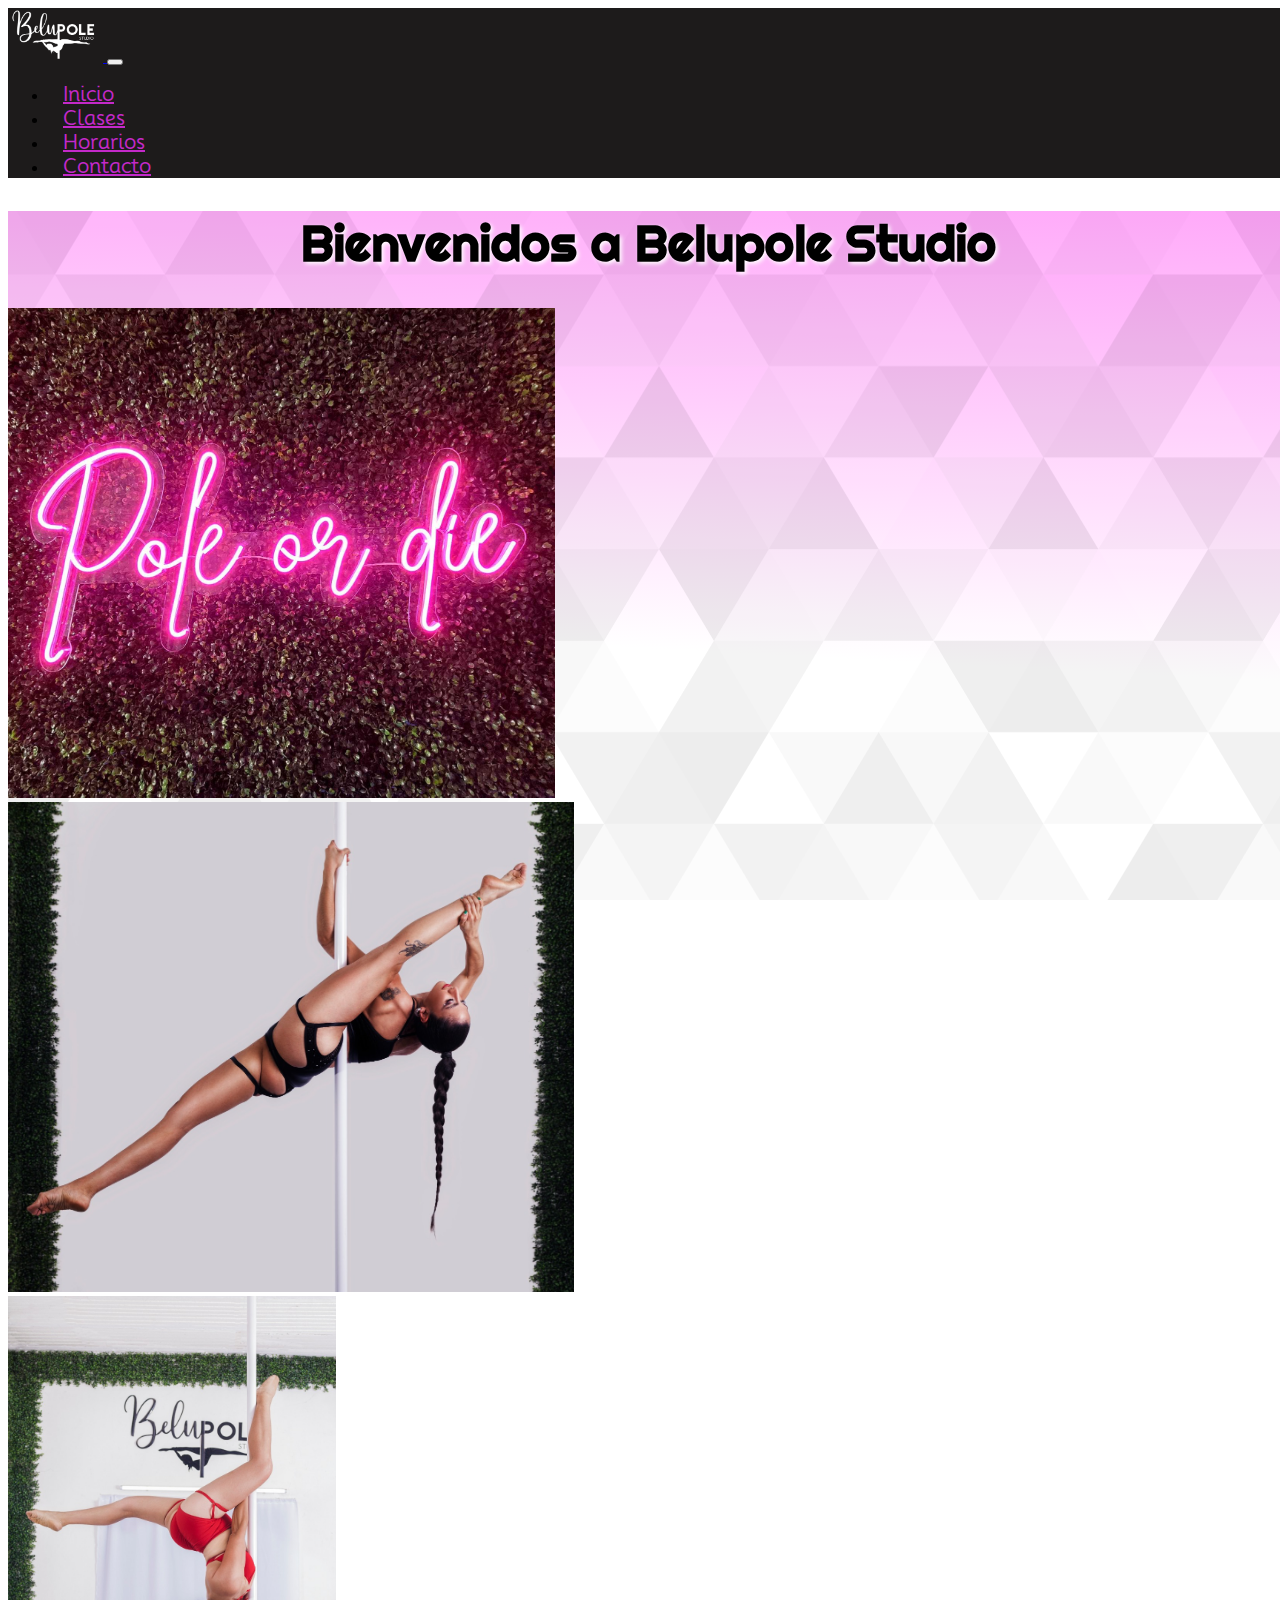
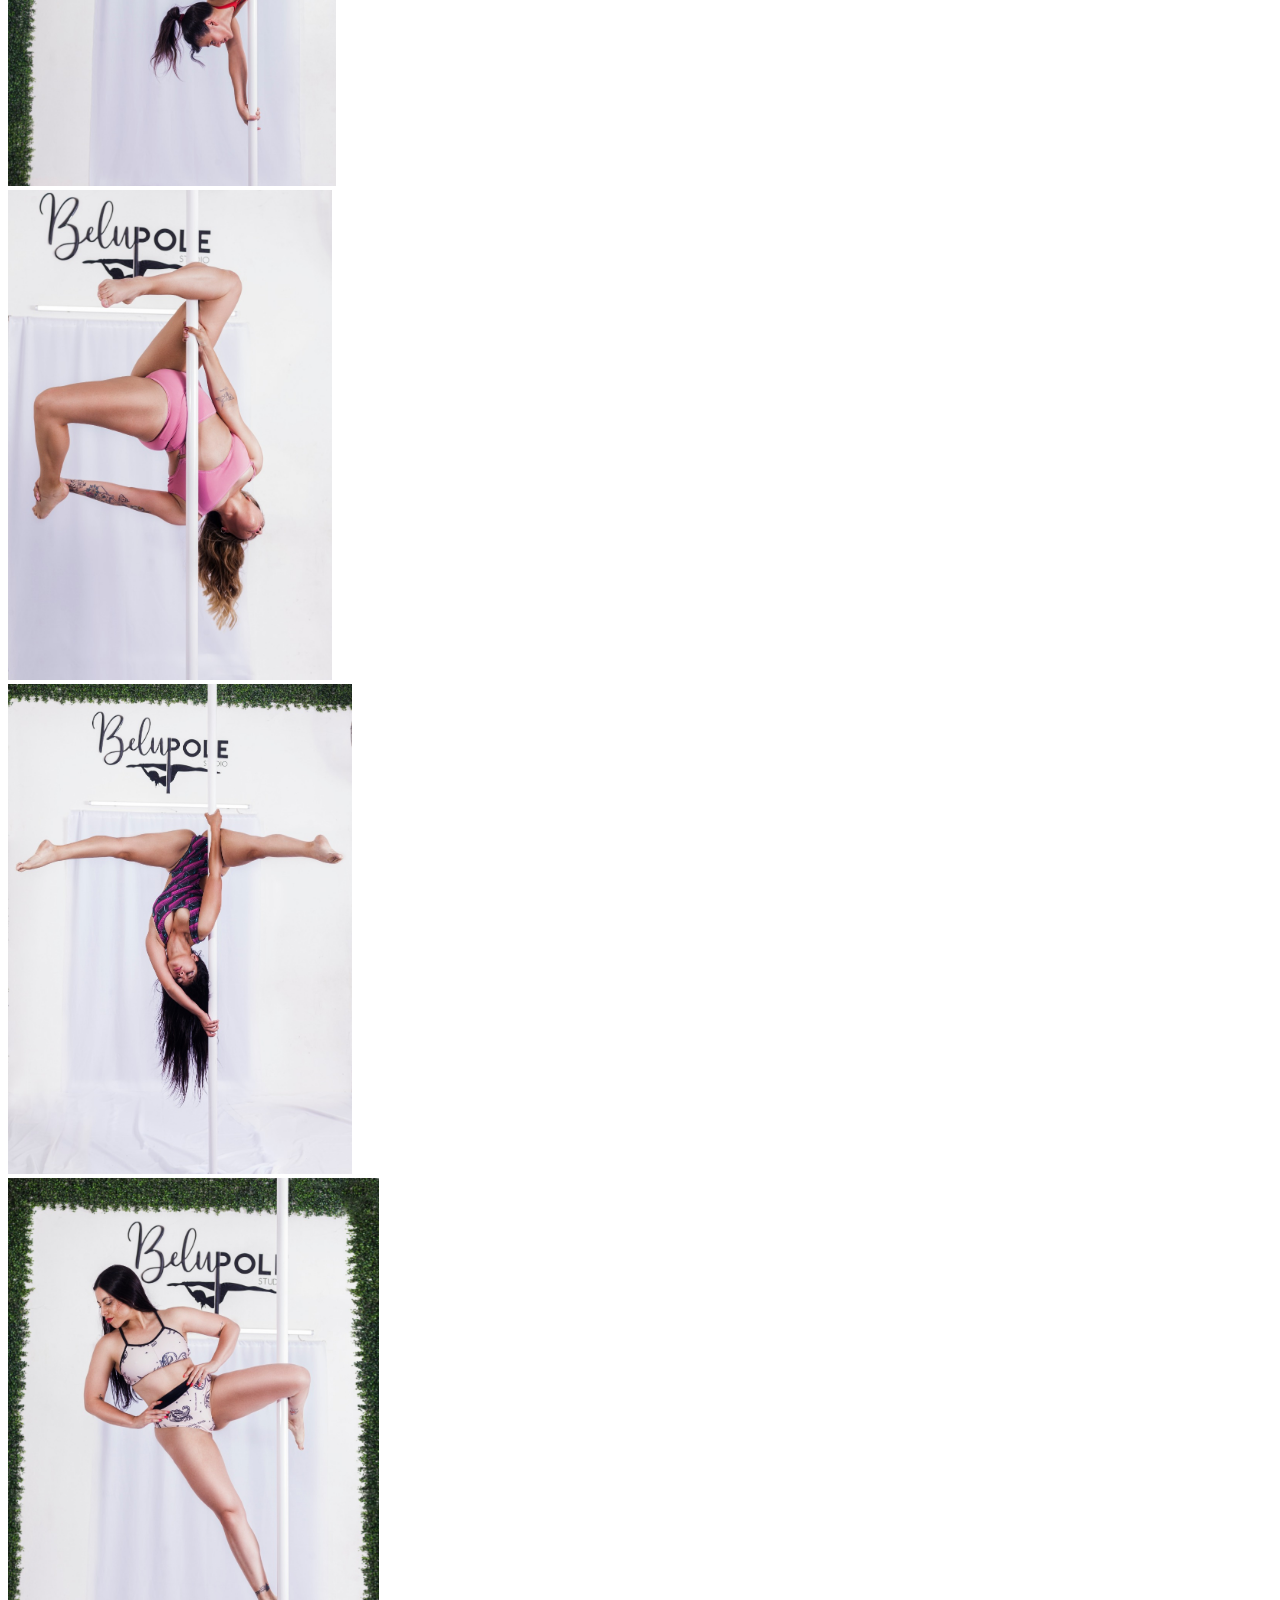
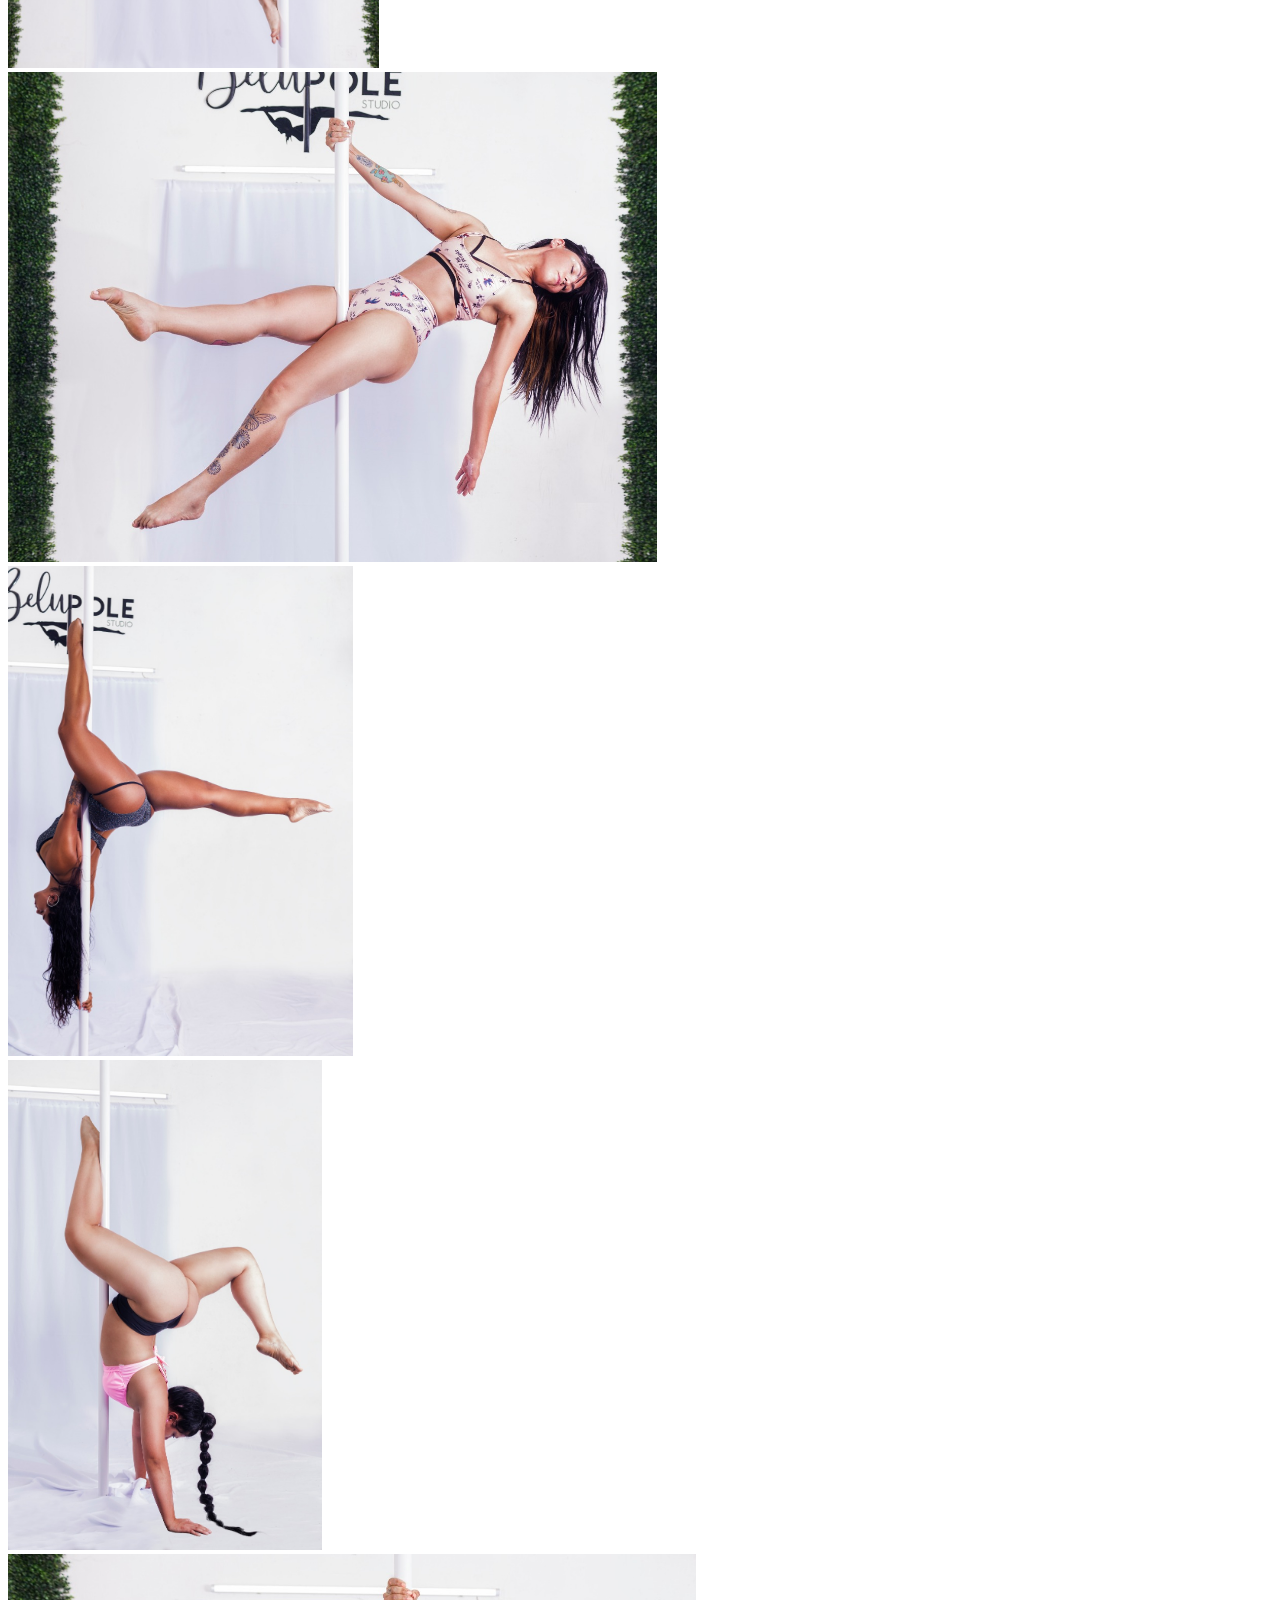
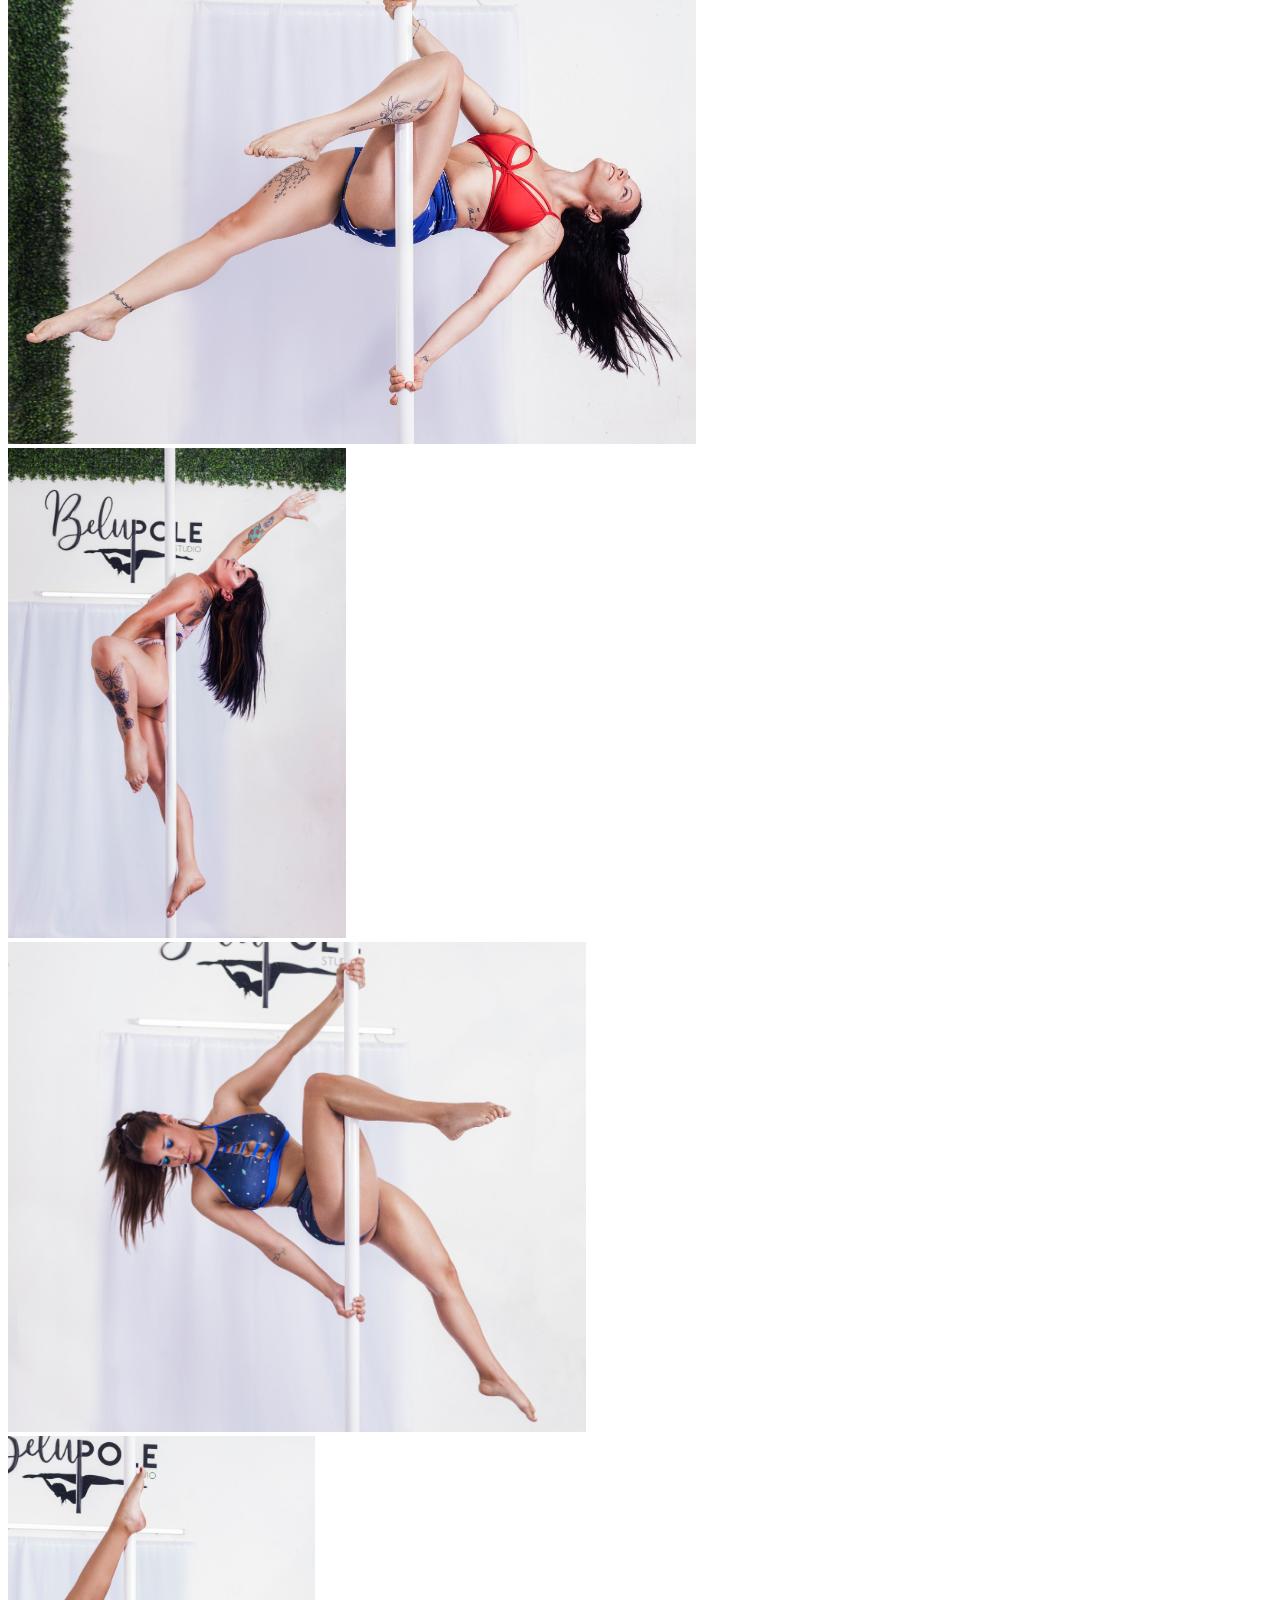
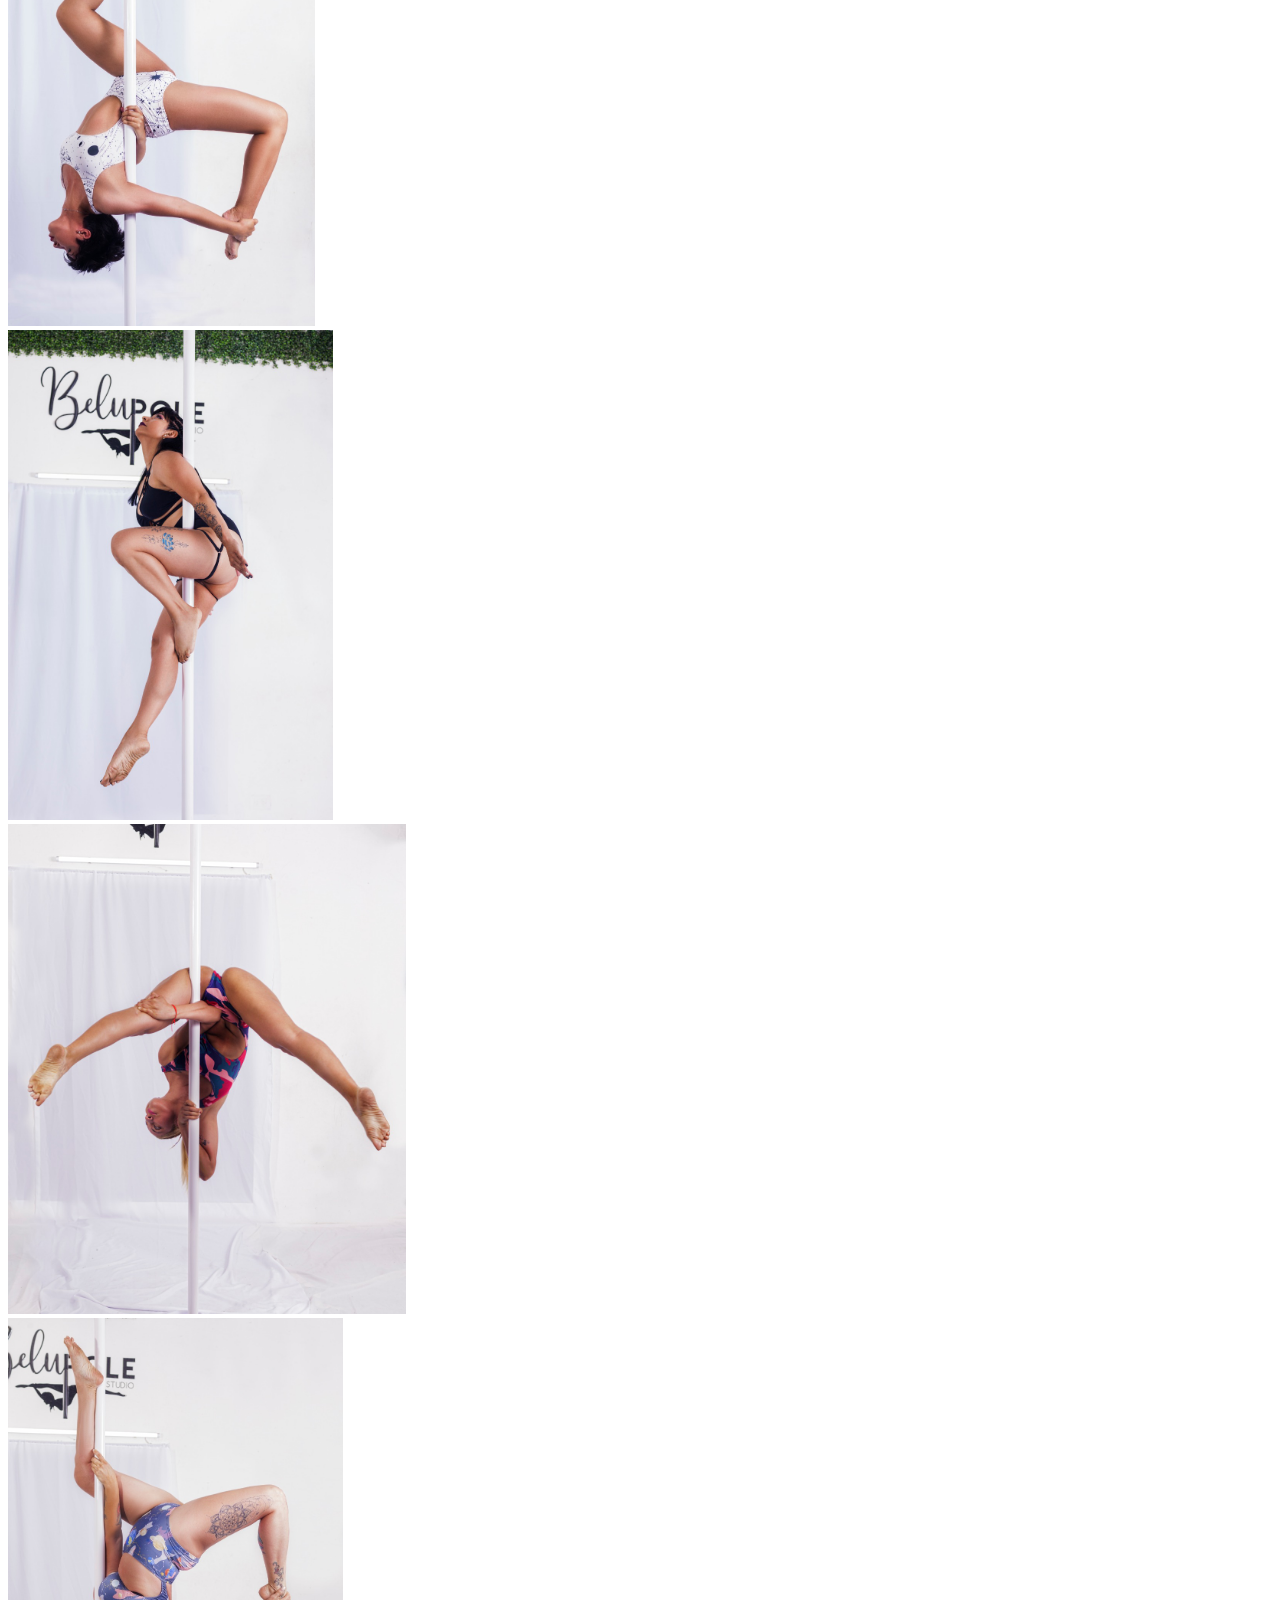
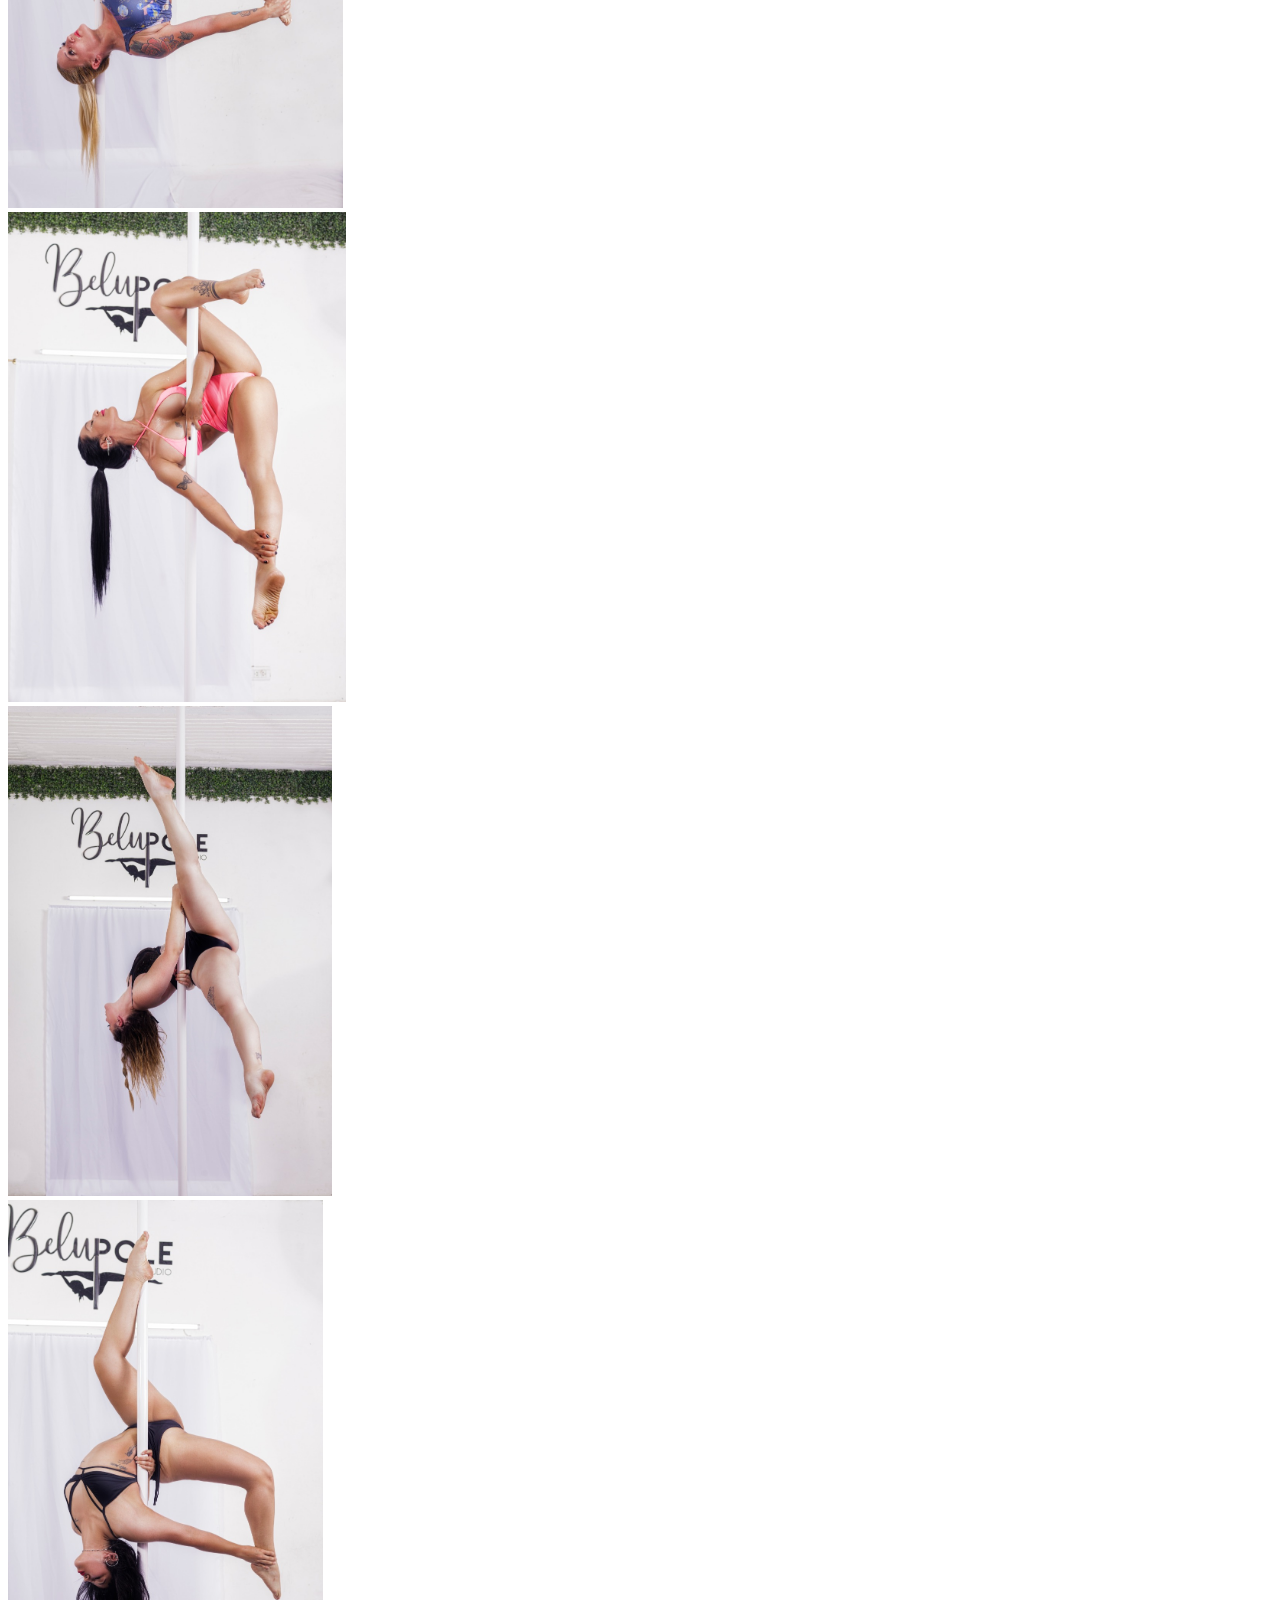
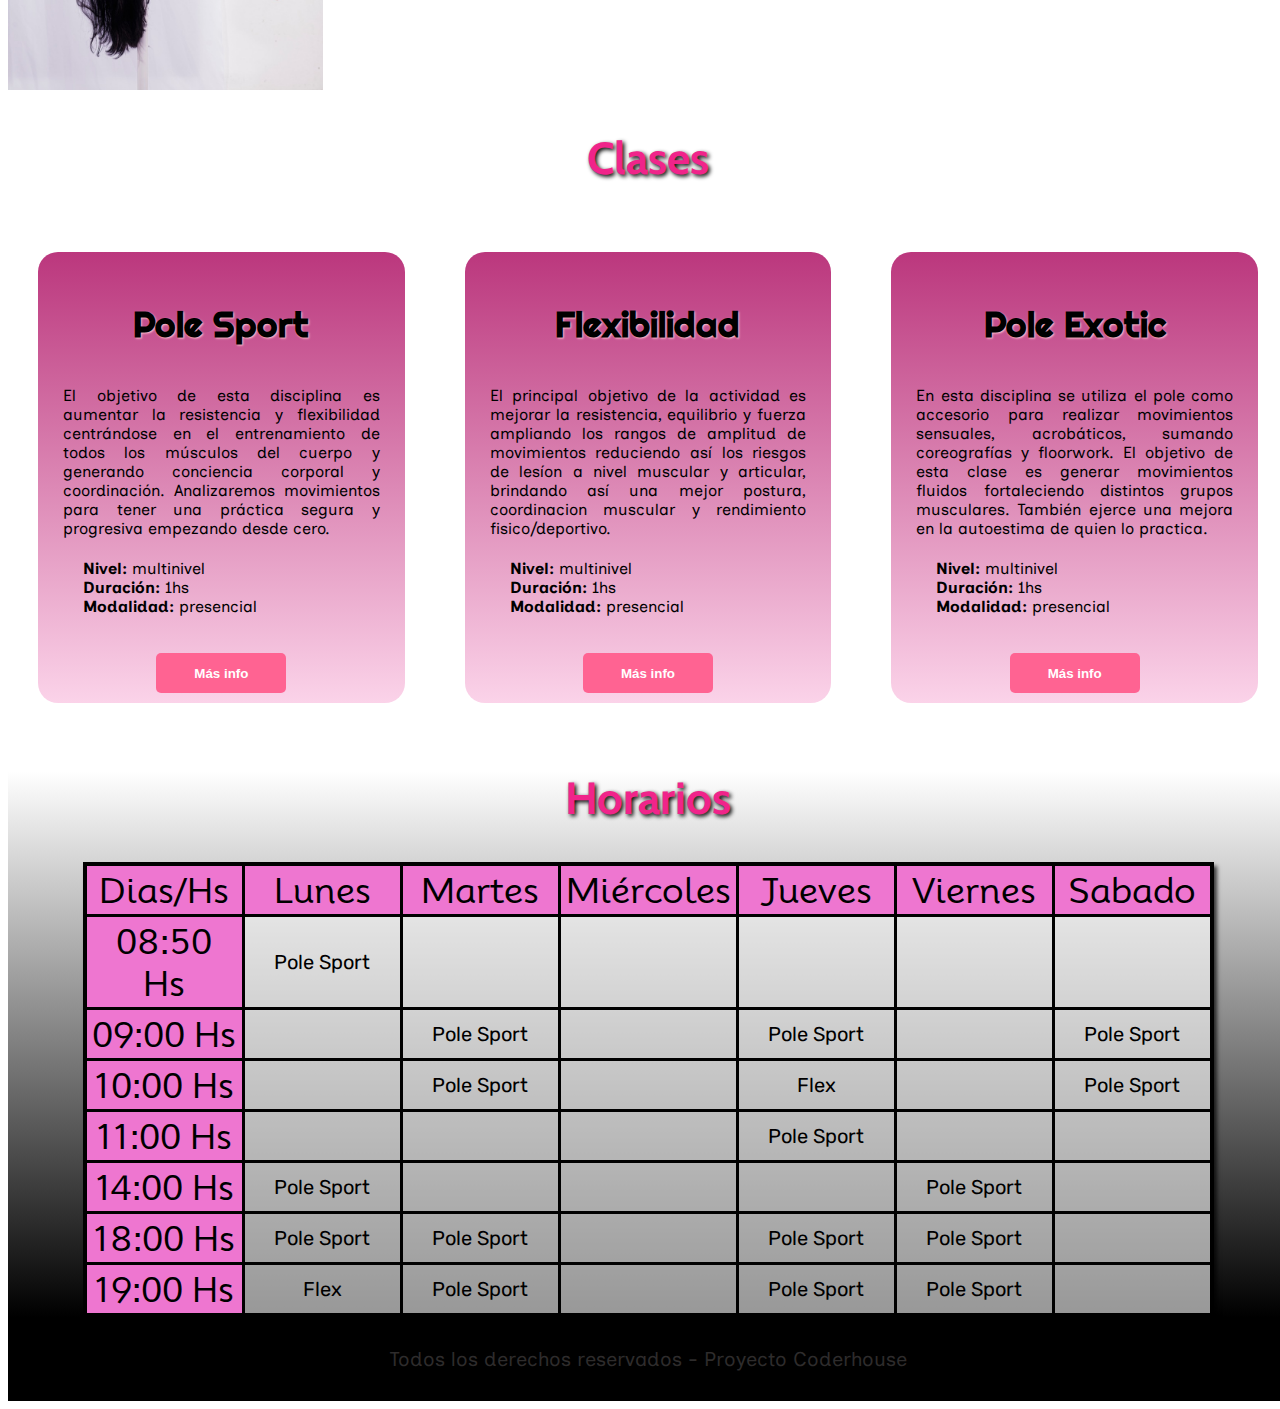
==== commit a3976e17: "agregue etiquetas meta" ====
--- a/index.html
+++ b/index.html
@@ -3,6 +3,9 @@
 <head>
     <meta charset="UTF-8">
     <meta name="viewport" content="width=device-width, initial-scale=1.0">
+    <meta name="description" content="Escuela de Pole Dance">
+    <meta name="keywords" content="pole, pole dance, pole exotic, flexibilidad, ejercicios para pole, entrenamiento">
+    
     <!-- inicia bootstrap -->
     <link rel="stylesheet" href="https://cdn.jsdelivr.net/npm/bootstrap@4.6.2/dist/css/bootstrap.min.css" integrity="sha384-xOolHFLEh07PJGoPkLv1IbcEPTNtaed2xpHsD9ESMhqIYd0nLMwNLD69Npy4HI+N" crossorigin="anonymous">
     <!-- finaliza bootstrap -->
@@ -58,7 +61,7 @@
             <!-- The slideshow -->
             <div class="carousel-inner">
               <div class="carousel-item active">
-                <img src="./multimedia/00.jpeg" alt="Foto1">
+                <img src="./multimedia/00.jpg" alt="Foto1">
               </div>
               <div class="carousel-item">
                 <img src="./multimedia/06.jpeg" alt="Foto2">
